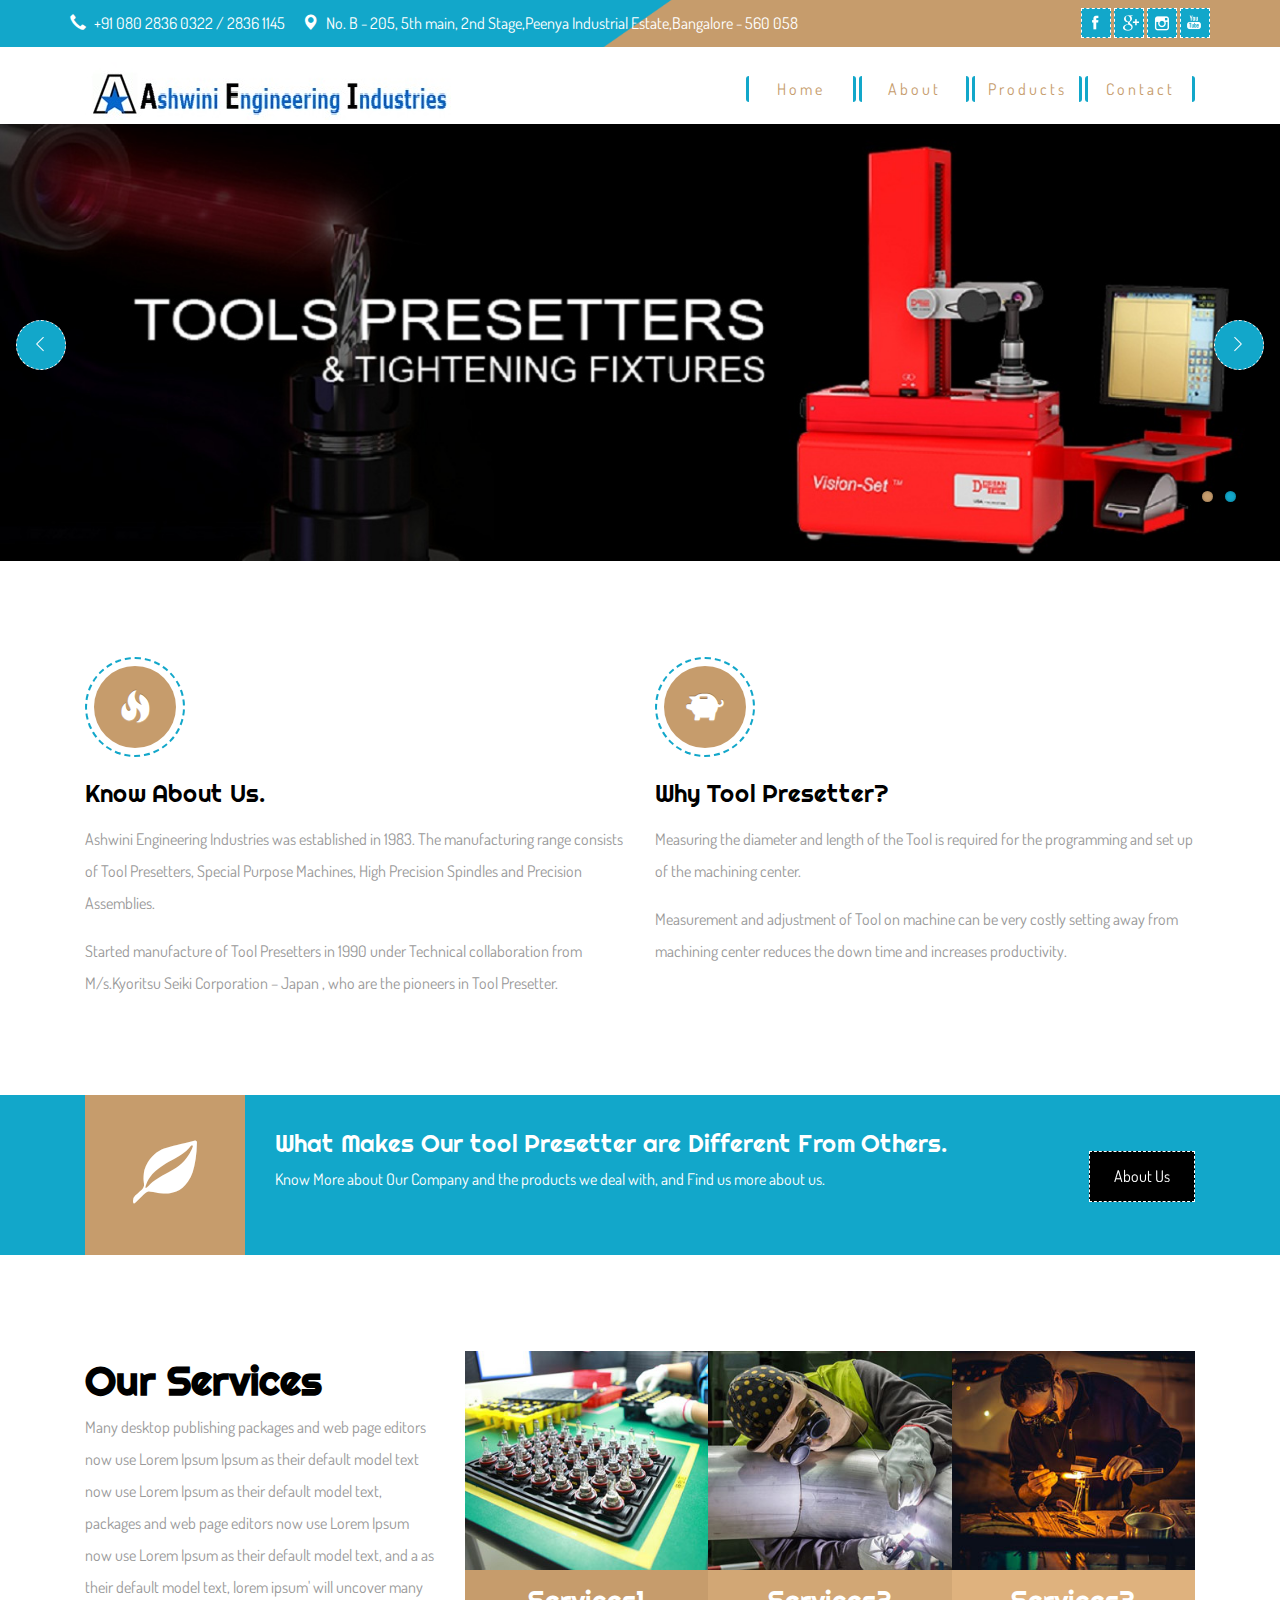
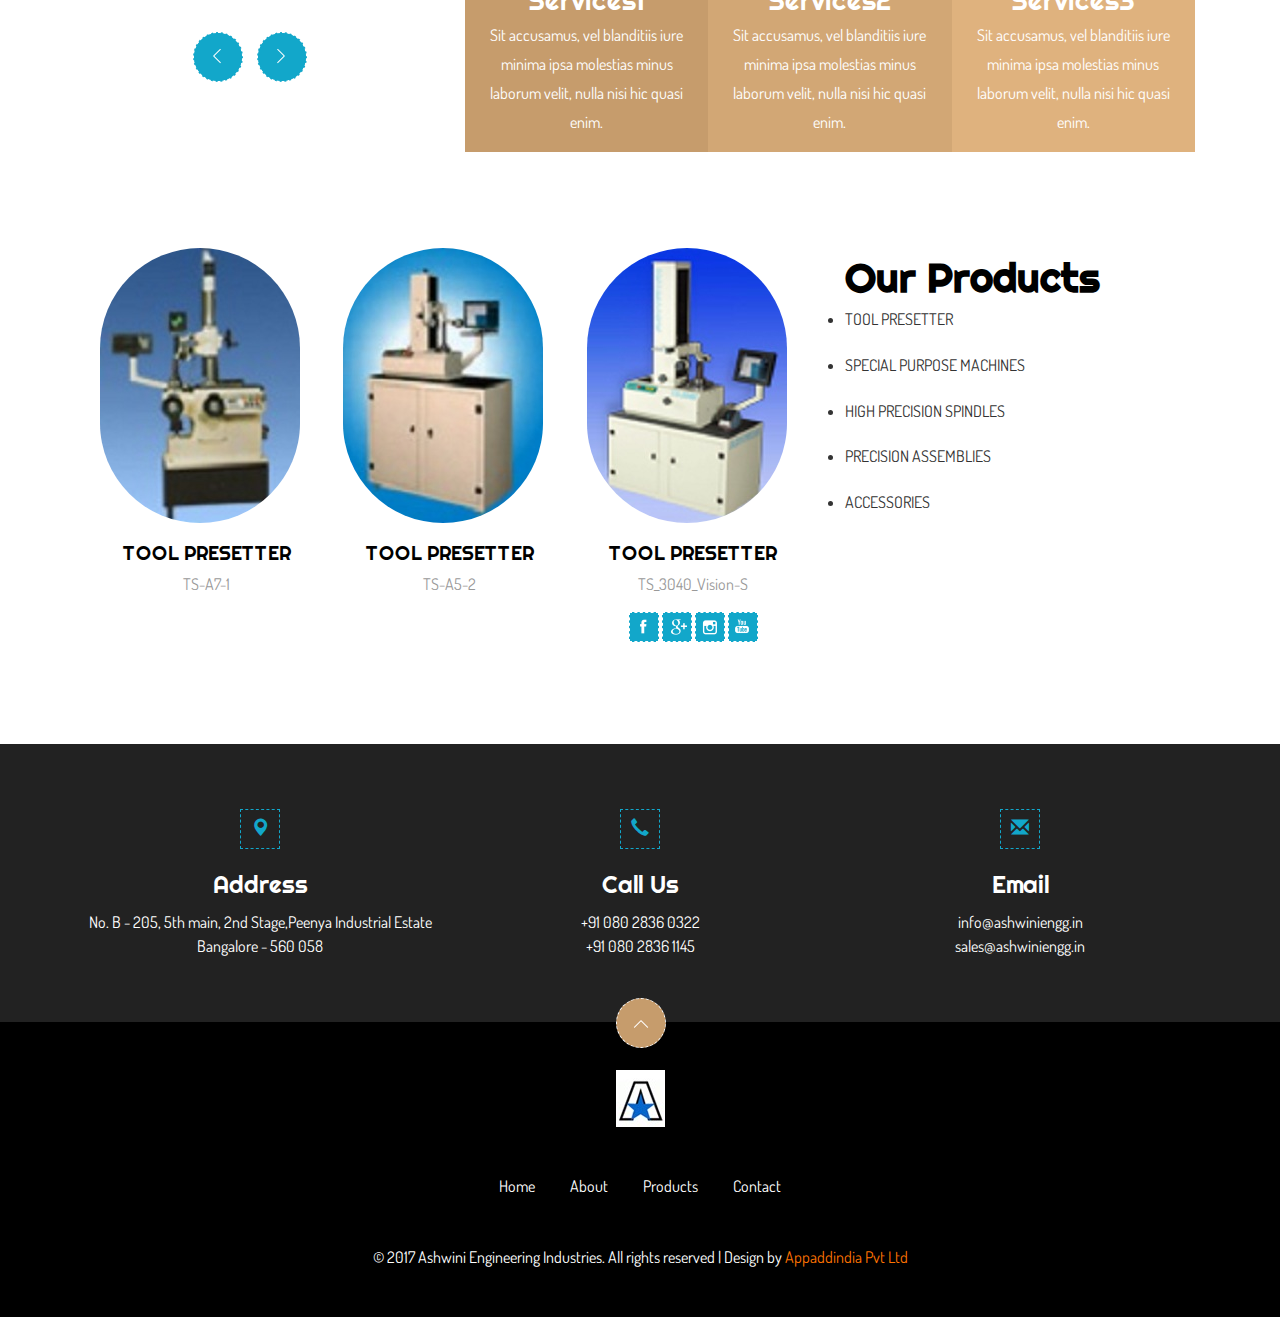
==== index.html @ ca5680e2 "initial commit" ====
<!DOCTYPE html>
<html>
<head>
<title>Ashwini Engineering</title>
<link rel="shortcut icon" href="images/icon.jpg" />
<link href="css/bootstrap.css" rel="stylesheet" type="text/css" media="all" />
<!-- Custom Theme files -->
<script src="js/jquery.min.js"></script>
<!--theme-style-->
<link href="css/style.css" rel="stylesheet" type="text/css" media="all" />	
<!--//theme-style-->
<meta name="viewport" content="width=device-width, initial-scale=1">
<meta http-equiv="Content-Type" content="text/html; charset=utf-8" />
<meta name="keywords" content="Machinery Responsive web template, Bootstrap Web Templates, Flat Web Templates, Android Compatible web template, 
Smartphone Compatible web template, free webdesigns for Nokia, Samsung, LG, SonyEricsson, Motorola web design" />
<script type="application/x-javascript"> addEventListener("load", function() { setTimeout(hideURLbar, 0); }, false); function hideURLbar(){ window.scrollTo(0,1); } </script>
<script type="text/javascript" src="js/move-top.js"></script>
<script type="text/javascript" src="js/easing.js"></script>
<script type="text/javascript">
					jQuery(document).ready(function($) {
						$(".scroll").click(function(event){		
							event.preventDefault();
							$('html,body').animate({scrollTop:$(this.hash).offset().top},1000);
						});
					});
					</script>

<link href='//fonts.googleapis.com/css?family=Dosis:400,200,300,500,600,700' rel='stylesheet' type='text/css'>
<link href='//fonts.googleapis.com/css?family=Righteous' rel='stylesheet' type='text/css'>
	<script type="text/javascript">
							$(window).load(function() {
								$("#flexiselDemo1").flexisel({
									visibleItems: 3,
									animationSpeed: 1000,
									autoPlay: true,
									autoPlaySpeed: 3000,    		
									pauseOnHover: true,
									enableResponsiveBreakpoints: true,
									responsiveBreakpoints: { 
										portrait: { 
											changePoint:480,
											visibleItems: 1
										}, 
										landscape: { 
											changePoint:640,
											visibleItems: 2
										},
										tablet: { 
											changePoint:991,
											visibleItems: 2
										}
									}
								});
								
							});
					</script>
		<script type="text/javascript" src="js/jquery.flexisel.js"></script>

</head>
<body>
<!--header-->
<div class="header" id="top">
<div class="header-top">
	<div class="container">
		<ul class="head-left">
			<li><span class="glyphicon glyphicon-earphone" aria-hidden="true"></span>+91 080 2836 0322 / 2836 1145 </li>
			<li><span class="glyphicon glyphicon-map-marker" aria-hidden="true"></span>No. B - 205, 5th main, 2nd Stage,Peenya Industrial Estate,Bangalore - 560 058</li>
		</ul>
		<div class="head-right">
		<ul class="social-ic">
			<li><a href="#"><i></i></a></li>
			<li><a href="#"><i class="ic"></i></a></li>
			<li><a href="#"><i class="ic1"></i></a></li>
			<li><a href="#"><i class="ic2"></i></a></li>
		</ul>
		</div>
		<div class="clearfix"> </div>
	</div>
</div>

<!---->
	<div class="container">
<nav class="navbar navbar-default">
					<!-- Brand and toggle get grouped for better mobile display -->
					<div class="navbar-header">
					  <button type="button" class="navbar-toggle collapsed" data-toggle="collapse" data-target="#bs-example-navbar-collapse-1">
						<span class="sr-only">Toggle navigation</span>
						<span class="icon-bar"></span>
						<span class="icon-bar"></span>
						<span class="icon-bar"></span>
					  </button>
						 <div class="navbar-brand logo ">
							<h1 class="animated wow pulse" data-wow-delay=".5s">
							<a href="index.html"><img src="images/logo1.jpg" alt=""></a></h1>
						</div>
<div class="clearfix"></div>
					</div>

					<!-- Collect the nav links, forms, and other content for toggling -->
					<div class="collapse navbar-collapse nav-wil links" id="bs-example-navbar-collapse-1">
					<div class="top-nav">
    <a href="index.html" class="demo-4">
      <span>
        <span>Home</span>
        <span>index</span>
        <span></span>
      </span>
    </a>

    <a href="#" class="demo-4">
      <span>
        <span>About</span>
        <span>About</span>
        <span></span>
      </span>
    </a>
	<a href="#" class="demo-4">
      <span>
        <span>Products</span>
        <span>Products</span>
        <span></span>
      </span>
    </a>
    


    <a href="#" class="demo-4">
      <span>
        <span>Contact</span>
        <span>Contact</span>
        <span></span>
      </span>
    </a>

  </div>
					</div><!-- /.navbar-collapse -->
				</nav>
				</div>
</div>
<!---->
     <section class="slider">
           <div class="flexslider">
             <ul class="slides">
				   <li>
				   	<img src="images/banner2.jpg" class="img-responsive" alt="">

				   </li>
				    <li>
				   	<img src="images/banner3.jpg" class="img-responsive" alt="">
					</li>
				  
          </ul>
        </div>
      </section>
<!--FlexSlider-->
	<link rel="stylesheet" href="css/flexslider.css" type="text/css" media="screen" />
	<script defer src="js/jquery.flexslider.js"></script>
	<script type="text/javascript">
    $(function(){
      SyntaxHighlighter.all();
    });
    $(window).load(function(){
      $('.flexslider').flexslider({
        animation: "slide",
        start: function(slider){
          $('body').removeClass('loading');
        }
      });
    });
  </script>



<!--content-->
<div class="services">
	<div class="container">
		<div class="col-md-6 ser-grid ">
			<div class="social">
				<a href="#" class="link facebook" ><span class="glyphicon glyphicon-fire "> </span></a>
			</div>
				<h5>Know About Us. </h5>
				<p class="para">Ashwini Engineering Industries was established in 1983. The manufacturing range consists of Tool Presetters, Special Purpose Machines, High Precision Spindles and Precision Assemblies.</p>
				<p> Started manufacture of Tool Presetters in 1990 under Technical collaboration from M/s.Kyoritsu Seiki Corporation – Japan , who are the pioneers in Tool Presetter. </p>
		</div>
		<div class="col-md-6 ser-grid ">
			<div class="social">
				<a href="#" class="link facebook" ><span class="glyphicon glyphicon-piggy-bank"> </span></a>
			</div>
				<h5>Why Tool Presetter? </h5>
				<p class="para">Measuring the diameter and length of the Tool is required for the programming and set up of the machining center.  </p>
				<p> Measurement and adjustment of Tool on machine can be very costly setting away from machining center reduces the down time and increases productivity.</p>
		</div>
		<div class="clearfix"> </div>
	</div>
</div>
<!---->
<div class="content-grid">
	<div class="container">
		<div class="col-md-2 content-icon1">
			<div class="icon">
				<i class="glyphicon glyphicon-leaf "> </i>
			</div>
		</div>
		<div class="col-md-8 content-text">
			<h4>What Makes Our tool Presetter are Different From Others. </h4>
			<p> Know More about Our Company and the products we deal with, and Find us more about us.</p>
		</div>
		<div class="col-md-2 top-us">
			<a class="hvr-bounce-to-top" href="#">About Us</a>
		</div>
		<div class="clearfix"> </div>
	</div>
 </div>
 <!---->
 <div class="content-pro">
	<div class="container">
		<div class="col-md-4 content-pro-head content-pro-head2">
			<h3>Our Services</h3>
			<p>Many desktop publishing packages and web page editors now use Lorem Ipsum  Ipsum as their default model text now use Lorem Ipsum as their default model text, packages and web page editors now use Lorem Ipsum now use Lorem Ipsum as their default model text, and a as their default model text, lorem ipsum' will uncover many</p>
		
    </div>
  <div class="col-md-8 content-pro-head1">
   	<ul id="flexiselDemo1">			
				<li>
					<div class="laptop">
							<div class="img-box"><img class="img-responsive zoom-img" src="images/pi.jpg" alt=" " /></div>
							<div class="flex-info ">
									<h4>Services1</h4>
									<p>Sit accusamus, vel blanditiis iure minima ipsa molestias minus laborum velit, nulla nisi hic quasi enim.</p>
							</div>
						</div>
					
				</li>
				<li>
					<div class="laptop">
							<div class="img-box"><img class="img-responsive zoom-img" src="images/pi1.jpg" alt=" " /></div>
							<div class="flex-info flex-info1">
									<h4>Services2</h4>
									<p>Sit accusamus, vel blanditiis iure minima ipsa molestias minus laborum velit, nulla nisi hic quasi enim.</p>
							</div>
						</div>
					
				</li>
				<li>
					<div class="laptop">
							<div class="img-box"><img class="img-responsive zoom-img" src="images/pi2.jpg" alt=" " /></div>
							<div class="flex-info flex-info2">
									<h4>Services3</h4>
									<p>Sit accusamus, vel blanditiis iure minima ipsa molestias minus laborum velit, nulla nisi hic quasi enim.</p>
							</div>
						</div>
				</li>
				<li>
					<div class="laptop">
							<div class="img-box"><img class="img-responsive zoom-img" src="images/pi3.jpg" alt=" " /></div>
							<div class="flex-info flex-info3">
									<h4>Services4</h4>
									<p>Sit accusamus, vel blanditiis iure minima ipsa molestias minus laborum velit, nulla nisi hic quasi enim.</p>
							</div>
						</div>
				</li>
			</ul>
		
  </div>
	<div class="clearfix"> </div>
	</div>
</div>
<!---->
<!---->
 <div class="content-pro content-pro1">
	<div class="container">
	<div class="col-md-4 content-pro-head team-t">
			<h3>Our Products</h3>
			<li>TOOL PRESETTER</li><BR>
			<li>SPECIAL PURPOSE MACHINES</li><BR>
			<li>HIGH PRECISION SPINDLES</li><BR>
			<li>PRECISION ASSEMBLIES</li><BR>
			<li>ACCESSORIES</li>
    </div>
  <div class="col-md-8 content-pro-head1 team-t1">
   	<div class="col-md-4 bottom-grid ">
			<div class="btm-right">
				<img src="images/TS-A7-1.jpg" class="img-responsive" alt=" ">
					<div class="captn">						
							<h4>TOOL PRESETTER</h4>
							<p>TS-A7-1</p>
						
					</div>
			</div>
		</div>
		<div class="col-md-4 bottom-grid ">
			<div class="btm-right">
				<img src="images/TS-A5-2.jpg" class="img-responsive" alt=" ">
					<div class="captn">
					
							<h4>TOOL PRESETTER</h4>
						<p>TS-A5-2</p>
						
					</div>
			</div>
		</div>
		<div class="col-md-4 bottom-grid ">
			<div class="btm-right">
				<img src="images/TS_3040_Vision-S.jpg" class="img-responsive" alt=" ">
					<div class="captn">
						
							<h4>TOOL PRESETTER</h4>
						<p>TS_3040_Vision-S</p>
						<ul class="social-ic">
			<li><a href="#"><i></i></a></li>
			<li><a href="#"><i class="ic"></i></a></li>
			<li><a href="#"><i class="ic1"></i></a></li>
			<li><a href="#"><i class="ic2"></i></a></li>
		</ul>
					</div>
			</div>
		</div>

  </div>
  
	<div class="clearfix"> </div>
	</div>
</div>
<!--//-->
<!--footer-->
<div class="footer">
	<div class="footer-grids">
		<div class="container">
				<div class="col-md-4 footer-grid ">
					<div class="footer-grid1">
						<div class="con-ic">
							<i class="glyphicon glyphicon-map-marker" aria-hidden="true"></i>
						</div>
						
							<h4>Address</h4>
							<p>No. B - 205, 5th main, 2nd Stage,Peenya Industrial Estate <span>Bangalore - 560 058</span></p>
						
					</div>
				</div>
				<div class="col-md-4 footer-grid ">
					<div class="footer-grid1">
						<div class="con-ic">
							<i class="glyphicon glyphicon-earphone" aria-hidden="true"></i>
					</div>
							<h4>Call Us</h4>
							<p>+91 080 2836 0322 <span>+91 080 2836 1145</span></p>
						
					</div>
				</div>
				<div class="col-md-4 footer-grid ">
					<div class="footer-grid1">
						<div class="con-ic">
							<i class="glyphicon glyphicon-envelope" aria-hidden="true"></i>
						</div>
							<h4>Email</h4>
							<p><a href="mailto:info@example.com">info@ashwiniengg.in</a><span><a href="mailto:info@example.com">sales@ashwiniengg.in</a></span></p>
						
					</div>
				</div>
				<div class="clearfix"> </div>
			</div>
	</div>
	<div class="footer-bottom">
		<div class="container">
			<img src="images/icon.jpg" alt="">
			<div class="top-ar">
				<h2><a href="#top" class="scroll"><img  src="images/ar.png" alt="" /></a></h2>
			</div>
			<ul>
				<li><a href="index.html">Home</a></li>
				<li><a href="#">About</a></li>
				<li><a href="#">Products</a></li>
				<li><a href="#">Contact</a></li>
				</ul>
		<div class="copy">
			<p class="footer-gri" >© 2017 Ashwini Engineering Industries. All rights reserved | Design by  <a href="#" target="_blank">Appaddindia Pvt Ltd</a> </p>
		</div>
		</div>
	</div>
</div>
<!--footer-->
<!-- for bootstrap working -->
	<script src="js/bootstrap.min.js"></script>
<!-- //for bootstrap working -->

</body>
</html>
---- css/style.css ----
html,body{
	background:#fff;
	font-size: 100%;	
	font-family: 'Dosis', sans-serif;
}
body a{
	transition: 0.5s all;
	-webkit-transition: 0.5s all;
	-o-transition: 0.5s all;
	-moz-transition: 0.5s all;
	-ms-transition: 0.5s all;
}
 ul{
	padding: 0;
	margin: 0;
}
h1,h2,h3,h4,h5,h6,label,p{
	margin:0;	
}
h1,h2,h3,h4,h5,h6{
	font-family: 'Righteous', cursive;
}
/*----*/
.header-top {
    background: url(../images/1.png) no-repeat center;
    width: 100%;
    background-size: cover;
    min-height: 47px;
    display: block;;
}
 ul.head-left li {
    display: inline-block;
    text-align: center;
	color:#fff;
	font-size:1em;
    padding: 12px 0;
}
ul.head-left li span {
    margin-right: 0.5em;
    color:#FFFFFF;
}
ul.head-left li:nth-child(2) {
    margin-left: 0.9em;
}
.head-right{
	float:right;
	margin-top: 0.5em;
}
.social-ic li {
    display: inline-block;
}
.social-ic li a {
    width: 30px;
    height: 30px;
    display: block;
    background:  #12A7CA;
    transition: 0.5s all;
    -webkit-transition: 0.5s all;
    -o-transition: 0.5s all;
    -moz-transition: 0.5s all;
    -ms-transition: 0.5s all;
    border: 1px dashed #fff;
}
.social-ic li a:hover {
  transform: rotateX(180deg) rotateY(180deg) rotateZ(180deg);
  background: #C69C6C;
}
.social-ic li a i {
    width: 30px;
    height: 30px;
    display: block;
    background: url(../images/img-sprite.png)no-repeat -3px -1px ;   
}
.social-ic li a i.ic {
    background-position: -79px 0px ;   
}
.social-ic li a i.ic1 {
    background-position: -150px 0px ;   
}
.social-ic li a i.ic2 {
    background-position: -234px -1px ;   
}

/*----*/
.social .link {
  display: inline-block;
  vertical-align: middle;
  position: relative;
  width: 100px;
  height: 100px;
  border-radius: 50%;
  border: 2px dashed #12A7CA;
  background-clip: content-box;
  padding:7px;
  transition: .5s;
  color: #D7D0BE;
  text-shadow:
    0 -1px 0 rgba(0, 0, 0, 0.2),
    0 1px 0 rgba(255, 255, 255, 0.2);
}

.social .link span {
  display: block;
  position: absolute;
  text-align: center;
  top: 50%;
  left: 50%;
  transform: translate(-50%, -50%);
    font-size: 2em;
}

.social .link:hover {
  padding: 12px;
  color: white;
  margin-left: -5px;
  transform: translateX(10px) rotate(360deg);
}

.social .link.google-plus {
  background-color: tomato;
  color: white;
}

.social .link.twitter {
  background-color: #00ACEE;
  color: white;
}

.social .link.facebook {
  background-color: #C69C6C;
  color: white;
}
/*----*/
.head-left{
	float:left;
}
/*-- //header --*/
.top-nav a {
  position: relative;
  display: inline-block;
  margin:0px;
  color: #F29556;
  text-decoration: none;
  font-weight: 400;
  font-size: 1em;
}

.top-nav a:hover,
.top-nav a:focus {
  outline: none;
}

/* DEMO 4
-------------------------------------------------*/

.demo-4 {
  width: 110px;   
  background-color: transparent;    
  cursor: pointer;  
  border-color: #12A7CA; 
}

.demo-4:hover {
  border-color: #C69C6C;  
}


.demo-4 span:nth-child(1) {
  color: #C69C6C; 
}


.demo-4 span:nth-child(2) {
  color: #12A7CA; 
}


.demo-4 span {
  font-size: 1em;
  letter-spacing: 3px;
}


.demo-4 {
  position: relative;
  box-sizing: border-box;
  padding: 0;
  border-style: none;
  height:58px;
  display: inline-block;
}


.demo-4 span {
  position: absolute;
  box-sizing: border-box;
  display: block;
}


.demo-4>span>span:nth-child(3), .demo-4:before, .demo-4:after, .demo-4>:first-child, .demo-4>:first-child:before, .demo-4>:first-child:after {
  border-color: inherit;
  display: block;
  -moz-transition: border-color 0.3s ease;
  -webkit-transition: border-color 0.3s ease;
  transition: border-color 0.3s ease;
}


.demo-4:before, .demo-4:after, .demo-4>:first-child:before, .demo-4>:first-child:after {
  -webkit-animation-duration: 0.3s;
  animation-duration: 0.3s;
  position: absolute;
  box-sizing: border-box;
  content: ' ';
}

.demo-4>span>span:nth-child(3), .demo-4:before, .demo-4:after, .demo-4>:first-child:before, .demo-4>:first-child:after {
  border-width: 3px;
}
.demo-4>span>span:nth-child(3) {
  border-radius: 3px;
}
.demo-4:before {
  border-radius: 3px 0 0 3px;
}
.demo-4:after {
  border-radius: 0 3px 3px 0;
}
.demo-4>:first-child:before {
  border-radius: 3px 3px 0 0;
}
.demo-4>:first-child:after {
  border-radius: 0 0 3px 3px;
}

.demo-4>:first-child {
  top: 0;
  left: 0;
  width: inherit;
  height: inherit;
}
.demo-4>span span {
  width: inherit;
  text-align: center;
  -moz-transition: opacity 0.6s ease, top 0.5s ease;
  -webkit-transition: opacity 0.6s ease, top 0.5s ease;
  transition: opacity 0.6s ease, top 0.5s ease;
}
.demo-4>span>span:nth-child(1) {
  opacity: 1;
  top: 18px;
}
.demo-4>span>span:nth-child(2) {
  top: 37px;
  opacity: 0;
}
.demo-4:hover>span>span:nth-child(1) {
  opacity: 0;
  top: 2px;
}
.demo-4:hover>span>span:nth-child(2){
  opacity: 1;
  top: 18px;
}

.demo-4>span>span:nth-child(3) {
  top: 28%;
  height: 44%;
  width: inherit;
  border-style: none solid none solid;
}


.demo-4:before, .demo-4:after {
  top: 0;
  width: 0;
  height: inherit;
  border-style: solid none solid none;
}
.demo-4>:first-child:before, .demo-4>:first-child:after {
  left: 0;
  height: 0;
  width: inherit;
  border-style: none solid none solid;
}

.demo-4:before {
  -webkit-animation-name: left-center;
  animation-name: left-center;
}

.demo-4:after {
  -webkit-animation-name: right-center;
  animation-name: right-center;
}

.demo-4>:first-child:before {
  -webkit-animation-name: center-top;
  animation-name: center-top;
}

.demo-4>:first-child:after {
  -webkit-animation-name: center-bottom;
  animation-name: center-bottom;
}

.demo-4:hover:before {
  -webkit-animation-name: center-left;
  animation-name: center-left;
}

.demo-4:hover:after {
  -webkit-animation-name: center-right;
  animation-name: center-right;
}

.demo-4:hover>:first-child:before {
  -webkit-animation-name: top-center;
  animation-name: top-center;
}

.demo-4:hover>:first-child:after {
  -webkit-animation-name: bottom-center;
  animation-name: bottom-center;
}



@-webkit-keyframes center-left {
    0%   {left: 40%; width: 8%; opacity: 0.2;}
    25%  {left: 25%; width: 15%;}
    50%  {left: 0%; width: 30%;}
    80%  {left: 0%; width: 0%;}
    100% {left: 0%; width: 0%; opacity: 1;}
}

@-webkit-keyframes left-center {
    0%   {left: 0%; width: 0%; opacity: 1;}
    20%  {left: 0%; width: 0%;}
    50%  {left: 0%; width: 30%;}
    55%  {left: 40%; width: 11%;}
    100% {left: 43%; width: 8%; opacity: 0.2;}
}

@-webkit-keyframes center-right {
    0%   {left: 52%; width: 8%; opacity: 0.2;}
    25%  {left: 60%; width: 15%;}
    50%  {left: 70%; width: 30%;}
    80%  {left: 100%; width: 0%;}
    100% {left: 100%; width: 0%; opacity: 1;}
}

@-webkit-keyframes right-center {
    0%   {left: 100%; width: 0%; opacity: 1;}
    20%  {left: 100%; width: 0%;}
    50%  {left: 70%; width: 30%;}
    55%  {left: 49%; width: 11%;}
    100% {left: 49%; width: 8%; opacity: 0.2;}
}

@-webkit-keyframes top-center {
    0%   {top: 0%; height: 0%; opacity: 0.2;}
    50%  {top: 0%; height: 0%;}
    60%  {top: 0%; height: 20%;}
    80%  {top: 0%; height: 50%;}
    90%  {top: 25%; height: 25%;}
    100% {top: 50%; height: 0%; opacity: 1;}
}
@-webkit-keyframes center-top {
    0%   {top: 50%; height: 0%; opacity: 1;}
    10%  {top: 25%; height: 25%;}
    20%  {top: 0%; height: 50%;}
    40%  {top: 0%; height: 20%;}
    50%  {top: 0%; height: 0%;}
    100% {top: 0%; height: 0%; opacity: 0.2;}
}

@-webkit-keyframes bottom-center {
    0%   {top: 100%; height: 0%; opacity: 0.2;}
    50%  {top: 100%; height: 0%;}
    60%  {top: 80%; height: 20%;}
    80%  {top: 50%; height: 50%;}
    90%  {top: 50%; height: 25%;}
    100% {top: 50%; height: 0%; opacity: 1;}
}
@-webkit-keyframes center-bottom {
    0%   {top: 50%; height: 0%; opacity: 1;}
    10%  {top: 50%; height: 25%;}
    20%  {top: 50%; height: 50%;}
    40%  {top: 80%; height: 20%;}
    50%  {top: 100%; height: 0%;}
    100% {top: 100%; height: 0%; opacity: 0.2;}
}



@keyframes center-left {
    0%   {left: 40%; width: 8%; opacity: 0.2;}
    25%  {left: 25%; width: 15%;}
    50%  {left: 0%; width: 30%;}
    80%  {left: 0%; width: 0%;}
    100% {left: 0%; width: 0%; opacity: 1;}
}

@keyframes left-center {
    0%   {left: 0%; width: 0%; opacity: 1;}
    20%  {left: 0%; width: 0%;}
    50%  {left: 0%; width: 30%;}
    55%  {left: 40%; width: 11%;}
    100% {left: 43%; width: 8%; opacity: 0.2;}
}

@keyframes center-right {
    0%   {left: 52%; width: 8%; opacity: 0.2;}
    25%  {left: 60%; width: 15%;}
    50%  {left: 70%; width: 30%;}
    80%  {left: 100%; width: 0%;}
    100% {left: 100%; width: 0%; opacity: 1;}
}

@keyframes right-center {
    0%   {left: 100%; width: 0%; opacity: 1;}
    20%  {left: 100%; width: 0%;}
    50%  {left: 70%; width: 30%;}
    55%  {left: 49%; width: 11%;}
    100% {left: 49%; width: 8%; opacity: 0.2;}
}

@keyframes top-center {
    0%   {top: 0%; height: 0%; opacity: 0.2;}
    50%  {top: 0%; height: 0%;}
    60%  {top: 0%; height: 20%;}
    80%  {top: 0%; height: 50%;}
    90%  {top: 25%; height: 25%;}
    100% {top: 50%; height: 0%; opacity: 1;}
}
@keyframes center-top {
    0%   {top: 50%; height: 0%; opacity: 1;}
    10%  {top: 25%; height: 25%;}
    20%  {top: 0%; height: 50%;}
    40%  {top: 0%; height: 20%;}
    50%  {top: 0%; height: 0%;}
    100% {top: 0%; height: 0%; opacity: 0.2;}
}

@keyframes bottom-center {
    0%   {top: 100%; height: 0%; opacity: 0.2;}
    50%  {top: 100%; height: 0%;}
    60%  {top: 80%; height: 20%;}
    80%  {top: 50%; height: 50%;}
    90%  {top: 50%; height: 25%;}
    100% {top: 50%; height: 0%; opacity: 1;}
}
@keyframes center-bottom {
    0%   {top: 50%; height: 0%; opacity: 1;}
    10%  {top: 50%; height: 25%;}
    20%  {top: 50%; height: 50%;}
    40%  {top: 80%; height: 20%;}
    50%  {top: 100%; height: 0%;}
    100% {top: 100%; height: 0%; opacity: 0.2;}
}
/*----*/
.head {
	padding: 1em 0em;	
}
/*----*/
.logo{
	float:left;
}
.logo h1{
	font-size:2.2em;
}
.logo h1 a{
	text-decoration:none;
	color:#000;
}
/*--header-menu--*/
.top-nav{
	float:right;
	margin-top: 0.8em;
}
nav.navbar.navbar-default {
    background: none;
    border: none;
	margin: 0;
}
.head-t {
    border-bottom: 1px dashed #C69C6C;
}
/*--//header--*/
.services {
    padding: 6em 0;
}
.ser-grid i{
	font-size:3em;
}
.ser-grid h5{
	color:#000;
	font-size:1.5em;
	margin-top:1em;
}
.ser-grid p{
	color:#999;
	font-size:1em;
	line-height:2em;
}
.ser-grid p.para{
	margin:1em 0;
}
/*--content-grid--*/
.content-text {
    margin-top: 2.2em;
}
.content-grid {
    background: #12A7CA;
}
.content-text h4{
	color:#fff;
	font-size:1.5em;
}
.content-text p{
	color:#fff;
	font-size:1em;
	line-height:2em;
	padding-top: 0.4em;
}
.top-us {
    text-align: right;
    margin-top: 3.5em;
}

/* Bounce To Top */
.hvr-bounce-to-top {
  display: inline-block;
  vertical-align: middle;
  -webkit-transform: translateZ(0);
  transform: translateZ(0);
  box-shadow: 0 0 1px rgba(0, 0, 0, 0);
  -webkit-backface-visibility: hidden;
  backface-visibility: hidden;
  -moz-osx-font-smoothing: grayscale;
  position: relative;
  -webkit-transition-property: color;
  transition-property: color;
  -webkit-transition-duration: 0.5s;
  transition-duration: 0.5s;
  font-size: 1em;
    color: #fff;
    padding: 0.8em 1.5em;
	border: 1px dashed #fff;
	background: #000;
}
.hvr-bounce-to-top:before {
  content: "";
  position: absolute;
  z-index: -1;
  top: 0;
  left: 0;
  right: 0;
  bottom: 0;
  background: #C69C6C;
  -webkit-transform: scaleY(0);
  transform: scaleY(0);
  -webkit-transform-origin: 50% 100%;
  transform-origin: 50% 100%;
  -webkit-transition-property: transform;
  transition-property: transform;
  -webkit-transition-duration: 0.5s;
  transition-duration: 0.5s;
  -webkit-transition-timing-function: ease-out;
  transition-timing-function: ease-out;
  text-decoration:none;
}
.hvr-bounce-to-top:hover, .hvr-bounce-to-top:focus, .hvr-bounce-to-top:active {
  color: white;
  text-decoration:none;
}
.hvr-bounce-to-top:hover:before, .hvr-bounce-to-top:focus:before, .hvr-bounce-to-top:active:before {
  -webkit-transform: scaleY(1);
  transform: scaleY(1);
  -webkit-transition-timing-function: cubic-bezier(0.52, 1.64, 0.37, 0.66);
  transition-timing-function: cubic-bezier(0.52, 1.64, 0.37, 0.66);
}

 .content-icon1 .icon {
        width: 160px;
    height: 160px;
    background:#C69C6C;
    margin: 0px auto;
    text-align: center;
    position: relative;
}

.content-icon1 .icon:before {
  content: '';
  width: 100%;
  height: 100%;
  background:#000;
  position: absolute;
  top: 0;
  left: 0;
  z-index: 10;
  -webkit-transform: scale(0);
  -moz-transform: scale(0);
  -ms-transform: scale(0);
  -o-transform: scale(0);
  transform: scale(0);
  transition: all 0.3s ease 0s;
}
.content-icon1:hover .icon img {
  -webkit-transform: scale(0.9);
  -moz-transform: scale(0.9);
  -ms-transform: scale(0.9);
  -o-transform: scale(0.9);
  transform: scale(0.9);
}
.content-icon1:hover .icon:before {
  -webkit-transform: scale(1);
  -moz-transform: scale(1);
  -ms-transform: scale(1);
  -o-transform: scale(1);
  transform: scale(1);
}
.glyphicon-leaf{
  z-index: 9999;
  top: 46px;
  left: 0px;
  font-size:4em;
  color: #fff;
}
/*--//content-grid--*/
/*--produts--*/
.content-pro-head p{
	font-size:1em;
	color:#999;
	line-height:2em;
}
.content-pro-head h3 {
    font-size: 2.5em;
    color: #000;
    line-height: 1.5em;
    font-weight: 600;
}
.content-pro {
    padding: 6em 0 ;
}
/*--flexisel--*/
#flexiselDemo1 {
	display: none;
}
.nbs-flexisel-container {
	position: relative;
	max-width: 100%;
}
.nbs-flexisel-ul {
	position: relative;
	width: 9999px;
	margin: 0px;
	padding: 0px;
	list-style-type: none;
	text-align: center;
}
.nbs-flexisel-inner {
	overflow: hidden;
	margin: 0px auto;
}
.nbs-flexisel-item {
	float: left;
	margin: 0;
	padding: 0px;
	cursor: pointer;
	position: relative;
	line-height: 0px;
}
.nbs-flexisel-item > img {
	cursor: pointer;
	position: relative;
}
/*---- Nav ---*/
.nbs-flexisel-nav-left, .nbs-flexisel-nav-right {
	width:50px;
	height:50px;
	border:1px dashed #fff;
	border-radius:100px;
	position: absolute;
	cursor: pointer;
	z-index: 100;
}
.nbs-flexisel-nav-left {
left: -17em;
    top: 70% !important;
background: url(../images/arrow_left.png) no-repeat 15px 15px #12A7CA;
}
.nbs-flexisel-nav-right {
left: -13em;
    top: 70% !important;
background: url(../images/arrow_right.png) no-repeat 15px 15px #12A7CA;
}
/*--//flexisel--*/

.flex-info{
	background:#C69C6C;
	padding:1em;
}
.flex-info1{
	background:#d2a775;
}
.flex-info2{
	background:#dfb27e;
}
.flex-info3{
	background:#ecbd88;
}
.flex-info h4{
	color:#fff;
	font-size:1.7em;
}
.flex-info p{
	color:#fff;
	line-height:1.8em;
	font-size:1em;
	margin-top:0.3em;
}
/*--//products--*/
/*--team--*/
.team-t{
	float:right;
}
.team-t1{
	float:left;
}
.content-pro1{
	padding:0 0 6em;
}
.bottom-grid{
	text-align:center;
}
.bottom-grid h4{
	font-size:1.2em;
	color:#000;
	margin:1em 0 0.5em;
}
.bottom-grid p{
	font-size:1em;
	color:#999;
	margin-bottom:1em;
}
.bottom-grid img{
	border-radius:100px;
}
/*--team--*/
/*--footer--*/
.footer-grids{
	background:#222;
	padding:4em 0;
}
.footer-grid1 {
    text-align: center;
}
.footer-grid1 i {
    font-size: 1.1em;
    color: #12A7CA;
    border: 1px dashed #12A7CA;
    width: 40px;
    height: 40px;
    line-height: 2em;
}
.footer-grid1 h4 {
    font-size: 1.5em;
    color: #fff;
    margin: 1em 0 0.5em;
}
.footer-grid1 p {
    font-size: 1em;
    color: #fff;
    line-height: 1.5em;
    margin: 0;
}
.footer-grid1 p span {
    display: block;
}
.footer-grid1 p a:hover {
    color:#C69C6C;
}
.footer-grid1 p a {
    color: #fff;
    text-decoration: none;
}
.footer-bottom{
	background:#000;
	padding:3em 0;
	text-align:center;
	position:relative;
}
.footer-bottom ul {
	margin:3em 0;
}
.footer-bottom ul li{
	display:inline-block;
}
.footer-bottom ul li a{
	display:inline-block;
	color:#fff;
	font-size:1em;
	margin:0 1em;	
}

p.footer-gri {
    font-size: 1em;
    color: #fff;
    text-align: center;
}
p.footer-gri a {
    text-decoration: none;
    color:#ff7300;
}
p.footer-gri a:hover {
    color: #fff;
}
.top-ar {
    position: absolute;
    top: -1.5em;
    left: 48em;
}
.top-ar a{
	background: #C69C6C;
    width: 50px;
    height: 50px;
	display:block;
    border-radius: 100px;
    line-height: 1.5em;
    border: 1px dashed #FFF;
}
/*--conact--*/
/*--contact--*/
.your-top {
	border-bottom: 1px dashed #ADADAD;
    padding: 0em 1em;
    margin-bottom: 1em;
}
.your-top i {
    display: inline-block;
    float: left;
    color: #12A7CA;
    line-height: 3em;
    text-align: center;
    font-size: 1em;
}

.your-top input[type="text"],.grid-contact-in textarea {
  background: none;
    width: 89%;
    outline: none;
    border: none;
    padding: 0.8em 0.8em;
    font-size: 1em;
    color: #999;
    float: left;
    border: none;  
}
.grid-contact textarea{
	border:none;
	border-bottom:1px dashed #ADADAD;
	resize:none;
	margin-bottom:0.5em;
	width:100%;
	font-size: 1em;
    padding: 0.8em;
	min-height: 171px;
	outline:none;
}
.grid-contact input[type="submit"] {
  width: 100%;
  font-size: 1em;
  background:  #C69C6C;
  padding: 0.7em 1em;
  text-align: center;
  color: #fff;
  border: 1px dashed #fff;
  outline: none;
  margin: 0 auto;
  -webkit-appearance: none;
  font-weight: 700;
  transition: 0.5s all;
  -webkit-transition: 0.5s all;
  -o-transition: 0.5s all;
  -ms-transition: 0.5s all;
  -moz-transition: 0.5s all;
  cursor:pointer;
}
.grid-contact input[type="submit"]:hover {
	background: #12A7CA;
}
.contact {
  padding: 6em 0;
}
/*----*/
.map iframe{
	width: 100%;
	min-height: 450px;
	border: 0;
}
/*--contact--*/
/*--gallery--*/
.gallery {
  padding: 6em 0;
}
.gallery-top{
	margin-bottom:1em;
	padding: 0 7px;
}
/*--gallery--*/
.grid-ga {
	position: relative;
	clear: both;
	margin: 0 auto;
	list-style: none;
	text-align: center;
}

/* Common style */
.grid-ga figure {
	position: relative;
	float: left;
	overflow: hidden;
	height: auto;
	background: #3085a3;
	text-align: center;
	cursor: pointer;
}

.grid-ga figure img {
	position: relative;
	display: block;
	min-height: 100%;
	max-width: 100%;
	opacity: 0.8;
}

.grid-ga figure figcaption {
	padding: 2em;
	color: #fff;
	-webkit-backface-visibility: hidden;
	backface-visibility: hidden;
}

.grid-ga figure figcaption::before,
.grid-ga figure figcaption::after {
	pointer-events: none;
}

.grid-ga figure figcaption {
	position: absolute;
	top: 0;
	left: 0;
	width: 100%;
	height: 100%;
}

.grid-ga figure h4 {
	font-weight: 300;
	font-size: 1.5em;
}
.grid-ga figure p {
	font-size: 1em;

}
/*---------------*/
/***** Ming *****/
/*---------------*/

figure.effect-img {
	background: #030c17;
}

figure.effect-img img {
	opacity: 0.9;
	-webkit-transition: opacity 0.35s;
	transition: opacity 0.35s;
}

figure.effect-img figcaption::before {
	position: absolute;
	top: 10px;
	right: 10px;
	bottom: 10px;
	left: 10px;
	border: 1px dashed #fff;
	box-shadow: 0 0 0 30px rgba(255,255,255,0.2);
	content: '';
	opacity: 0;
	-webkit-transition: opacity 0.35s, -webkit-transform 0.35s;
	transition: opacity 0.35s, transform 0.35s;
	-webkit-transform: scale3d(1.4,1.4,1);
	transform: scale3d(1.4,1.4,1);
}

figure.effect-img h4 {
	margin: 14% 0 10px 0;
	-webkit-transition: -webkit-transform 0.35s;
	transition: transform 0.35s;
	opacity: 0;
}

figure.effect-img p {
	padding: 1em;
	opacity: 0;
	-webkit-transition: opacity 0.35s, -webkit-transform 0.35s;
	transition: opacity 0.35s, transform 0.35s;
	-webkit-transform: scale(1.5);
	transform: scale(1.5);
}

figure.effect-img:hover h4 {
	-webkit-transform: scale(0.9);
	transform: scale(0.9);
}

figure.effect-img:hover figcaption::before,
figure.effect-img:hover p ,figure.effect-img:hover h4 {
	opacity: 1;
	-webkit-transform: scale3d(1,1,1);
	transform: scale3d(1,1,1);
}

figure.effect-img:hover figcaption {
	background-color: rgba(58,52,42,0);
}

figure.effect-img:hover img {
	opacity: 0.4;
}
figure.effect-img .ga-text h4 {
	margin: 6% 0 10px 0;
}
figure.effect-img .ga-text p {
	padding:0 1em;
}
/*--gallery--*/
/*--about--*/
.about{
	padding:6em 0;
}
.why{
	background: url(../images/wh.jpg) no-repeat fixed;
    width: 100%;
    min-height: 380px;
    display: block;
    background-size: cover;
    padding: 5em 0;
}
.why-text{
	text-align:right;
    margin-bottom: 1.5em;
}
.why-text:nth-child(3),.why-text:nth-child(4){
    margin-bottom: 1.5em;
}
.why-text i {
    font-size: 1.2em;
    color: #fff;
    border: 1px dashed #FFF;
    border-radius: 100px;
    width: 50px;
    height: 50px;
    text-align: center;
    background:  #12A7CA;
    line-height: 2.6em;
}
.why-text i:hover {
    background: #C69C6C;
	transition: 0.5s all;
    -webkit-transition: 0.5s all;
    -o-transition: 0.5s all;
    -moz-transition: 0.5s all;
    -ms-transition: 0.5s all;
}
.why-text h4{
	font-size:1.7em;
	color:#fff;
	margin:0.8em 0 0.3em;
}
.why-text p{
	font-size:1em;
	color:#fff;
	line-height: 2em;
}
.why-head h3{
	color:#fff;
}
.why-head p{
	color:#fff;
}
/*--//about--*/
/*--typo--*/
.typo-head h3{
	font-size: 2.5em;
    color: #000;
    line-height: 1.5em;
    font-weight: 600;
	text-align:center;
}
.page {
    padding: 5em 0;
}
.page-header h3{
	    font-size: 2em;
    color: #12A7CA;
    font-weight: bold;
}
.table > thead > tr > th, .table > tbody > tr > th, .table > tfoot > tr > th, .table > thead > tr > td, .table > tbody > tr > td, .table > tfoot > tr > td {
  padding: 8px;
  line-height: 1.42857143;
  vertical-align: top;
  border-top: none;
}
.grid1 {
  margin: 1.5em 0 0;
}
ul.nav.nav-pills {
  margin: 1.5em 0 0;
}
.grid2{
	margin: 1em 0 0;
}
.form-horizontal .control-label {
  text-align: left;
}
/*--//typo--*/
/*--responsive--*/
@media(max-width:1440px){
.top-ar {
    left: 43.5em;
}
}
@media(max-width:1366px){
.top-ar {
    left: 40.5em;
}
}
@media(max-width:1280px){
.top-ar {
    left: 38.5em;
}
}
@media(max-width:1080px){
.content-icon1 .icon {
    width: 126px;
}
.glyphicon-leaf {
    top: 56px;
}
.top-ar {
    left: 30.5em;
}
.nbs-flexisel-nav-left ,.nbs-flexisel-nav-right{
    top: 87% !important;
}
.content-pro-head h3 {
    font-size: 2.4em;
}
figure.effect-img h4 {
    margin: 12% 0 10px 0;
}
.grid-ga figure figcaption {
    padding: 1em;
}
figure.effect-img .ga-text h4 {
    margin: 7% 0 10px 0;
}
/*--typo--*/
h1.grid2 {
  font-size: 2.3em;
}
}
@media(max-width:991px){
.demo-4 {
    width: 90px;
}
.services {
    padding: 4em 0;
}
.content-pro {
    padding: 4em 0;
}
.btm-right img{
	margin:0 auto;
}
.footer-grids {
    padding: 3em 0 1em;
}
.footer-grid {
    margin-bottom: 2em;
}
.top-ar {
    left: 22em;
}
.zoom-img {
	width:100%;
}
.content-pro1 {
    padding: 0 0 4em;
}
.ser-grid:nth-child(2) {
    margin-top: 2em;
}
.top-us {
    text-align: center;
    margin: 1em 0 3em;
}
.content-icon1 .icon {
    width: 126px;
    height: 126px;
}
.glyphicon-leaf {
    top: 33px;
}
.content-pro-head2 {
    margin-bottom: 6em;
}
.bottom-grid {
    margin-bottom: 2em;
}
.bottom-grid {
    margin-bottom: 2em;
}
.bottom-grid:nth-child(3) {
    margin-bottom: 0em;
}
.nbs-flexisel-nav-left {
    top: -16% !important;
	left: 18em;
}
.nbs-flexisel-nav-right {
    top: -16% !important;
	left: 22em;
}
.about {
    padding: 4em 0;
}
.content-pro-head3{
	margin-bottom:2em;
}
.why-text {
    text-align: center;
    margin-bottom: 2em;
}
.about-im{
	width:50%;
	float:left;
}
.why {
    padding: 4em 0;
}
.gallery {
    padding: 4em 0;
}
.gallery-top {
    float: left;
    width: 50%;
}
figure.effect-img h4 {
    margin: 14% 0 10px 0;
}
figure.effect-img .ga-text h4{
    margin: 24% 0 10px 0;
}
.contact {
    padding: 4em 0;
}
.team-t {
    float: none;
}
.team-t1 {
    float: none;
	margin-top:2em;
}
.content-pro-head h3 ,.typo-head h3{
    font-size: 2.2em;
}
/*--typo--*/
h1.grid2 {
  font-size: 2.3em;
}
.short-top h3 {
    top: 47%;
}
}
@media(max-width:767px){
.top-nav a {
    display: block;
    margin: 0 auto;
}
.top-nav {
    float: none;
    margin: 0.8em 0;
    text-align: center;
}
.navbar-brand {
    height: auto;
    padding: 0;
}
.navbar-default .navbar-toggle:hover, .navbar-default .navbar-toggle:focus{
	background-color: #C69C6C;
}
.navbar-toggle {
    margin-right: 0px;
    background-color: #C69C6C;
    border: none;
    border-radius: 4px;
}
.navbar-default .navbar-toggle .icon-bar {
    background-color: #FFF;
}
.top-ar {
    left: 18.5em;
}
.services {
    padding: 3em 0;
}
.content-pro {
    padding: 3em 0;
}
.content-pro1 {
    padding: 0 0 3em;
}
.nbs-flexisel-nav-left {
	left: 14em;
}
.nbs-flexisel-nav-right {
	left: 18em;
}
.content-pro-head2 {
    margin-bottom: 5em;
}
nav.navbar.navbar-default {
    padding: 0.5em 0;
}
.about {
    padding: 3em 0;
}
.why {
    padding: 3em 0;
}
.gallery {
    padding: 3em 0;
}
figure.effect-img h4 {
    margin: 9% 0 10px 0;
}
figure.effect-img .ga-text h4 {
    margin: 21% 0 10px 0;
}
.contact {
    padding: 3em 0;
}
.map iframe {
    min-height: 350px;
}
.typo-head h3 {
    font-size: 2.2em;
}
/*--typo--*/
button.btn.btn-lg {
  font-size: 1.1em;
}
h1.grid2 {
  font-size: 2em;
}
h2.grid2 {
  font-size: 1.9em;
}
.b-wrapper1.long-img {
    padding-top: 16em;
}
td.add-check a {
    width: 106px;
}
.heart li a {
    margin: 0 0.3em;
}
.page-header h3 {
    font-size: 2.5em;
}
}
@media (max-width: 736px){
.top-ar {
    left: 21em;
}
}
@media(max-width:600px){
.head-left {
    float: none;
    text-align: center;
}
.head-right {
    float: none;
    text-align: center;
}
.header-top {
    min-height: 100px;
}
.ser-grid h5 {
    font-size: 1.3em;
}
.services {
    padding: 2em 0;
}
.content-text h4 {
    font-size: 1.3em;
    line-height: 1.5em;
}
.content-pro-head h3 {
    font-size: 2.2em;
}
.content-pro {
    padding: 2em 0;
}
.content-pro1 {
    padding: 0 0 2em;
}
.footer-grids {
    padding: 2em 0 1em;
}
.top-ar {
    left: 16.5em;
}
.footer-bottom ul {
    margin: 2em 0;
}
.nbs-flexisel-nav-left {
	left: 9em;
}
.nbs-flexisel-nav-right {
	left: 13em;
}
.about {
    padding: 2em 0;
}
.why {
    padding: 2em 0;
}
.gallery {
    padding: 2em 0;
}
.gallery-top {
    width: 100%;
}
figure.effect-img h4 {
    margin: 18% 0 10px 0;
}
figure.effect-img .ga-text h4 {
    margin: 23% 0 10px 0;
}
.contact {
    padding: 2em 0;
}
.map iframe {
    min-height: 250px;
}
.typo-head h3 {
    font-size: 2em;
}
/*--typo--*/
.page-header h3 {
  font-size: 2em; 
}
button.btn.btn-lg {
  font-size: 1em;
  padding: 7px;
}
button.btn.btn-1 {
  font-size: 0.9em;
  padding: 8px;
}
button.btn.btn-sm {
  font-size: 0.8em;
  padding: 9px;
}
h1#h1-bootstrap-heading {
  font-size: 2.2em;
}
h2#h2-bootstrap-heading {
  font-size: 2em;
}
h1.grid2 {
  font-size: 1.45em;
}
h2.grid2 {
  font-size: 1.35em;
}
h3.grid2 {
  font-size: 1.3em;
}
h4.grid2 {
  font-size: 1.2em;
}
.media-1 {
    padding-left: 0em;
}
}
@media(max-width:568px){
.top-ar {
    left: 16em;
}
}
@media(max-width:414px){
ul.head-left li {
    padding: 10px 0 0;
}
.header-top {
    min-height: 83px;
}
.logo h1 {
    font-size: 2em;
}
.navbar-header {
    padding: 0.4em 0;
}
.navbar-toggle {
    margin-top: 4px;
    margin-bottom: 0px;
}
.social .link {
    width: 80px;
    height: 80px;
}
.social .link span {
    font-size: 1.5em;
}
.col-md-2,.col-md-3,.col-md-4,.col-md-5,.col-md-6,.col-md-7,.col-md-8,.col-md-9,.col-md-10{
	padding:0;
}
.ser-grid h5 {
    font-size: 1.2em;
}
.ser-grid p,.content-text p ,.content-pro-head p,.flex-info p,.footer-grid1 p{
    font-size: 0.95em;
}
.ser-grid:nth-child(2) {
    margin-top: 1em;
}
.services {
    padding: 1.5em 0;
}
.content-icon1 .icon {
    width: 100px;
    height: 100px;
}
.glyphicon-leaf {
    top: 24px;
	font-size: 3em;
}
.content-text {
    margin-top: 1.5em;
}
.content-text h4 {
    font-size: 1.2em;
}
.hvr-bounce-to-top {
    padding: 0.5em 1.5em;
}
.top-us {
    margin: 1em 0 2em;
}
.content-pro-head h3 {
    font-size: 1.8em;
}
.flex-info h4 {
    color: #fff;
    font-size: 1.5em;
}
.bottom-grid {
    margin-bottom: 1em;
}
.footer-grid1 h4 {
    font-size: 1.2em;
}
.footer-bottom ul li a {
    font-size: 0.95em;
    margin: 0 0.2em;
}
.footer-bottom {
    padding: 3em 0 2em;
}
p.footer-gri {
    font-size: 0.9em;
}
.top-ar {
    left: 11em;
}
.about {
    padding: 1.5em 0;
}
.about-im {
    width: 100%;
    margin-bottom: 1em;
}
.why-text h4 {
    font-size: 1.5em;
}
.why-text p {
    font-size: 0.95em;
}
.gallery {
    padding: 1.5em 0;
}
figure.effect-img h4 {
    margin: 11% 0 0px 0;
}
figure.effect-img .ga-text h4 {
    margin: 21% 0 10px 0;
}
.contact {
    padding: 1.5em 0;
}
/*--typo--*/
h1#h1-bootstrap-heading {
  font-size: 1.6em;
}
h2#h2-bootstrap-heading {
  font-size: 1.5em;
}
h3#h3-bootstrap-heading {
  font-size: 1.4em;
}
button.btn.btn-lg {
  font-size: 0.9em;
  margin: 0 0 0.5em 0px;
  padding: 9px;
}
.grid1 {
  margin: 0.7em 0 0;
}
button.btn.btn-1 {
  font-size: 0.8em;
  margin: 0 0 0.5em;
}
button.btn.btn-sm {
  font-size: 0.7em;
  padding: 5px;
  margin: 0 0 0.5em;
}
button.btn.btn-xs {
  font-size: 0.7em;
}
ul.nav.nav-pills a{
	padding: 0.5em;
  font-size: 0.9em;
}
span.label {
  margin: 0 0 0.5em;
  display: inline-block;
}
.page {
  padding: 3em 0 1em;
}
.page-header {
  margin: 16px 0 9px;
}
.grid2 {
  margin: 0.4em 0 0;
}
.bs-example {
  padding: 1em 0 0;
}
.page-header h3 {
    font-size: 1.6em;
}
td.add-check a {
    width: 86px;
}
.typo-head h3 {
    font-size: 1.8em;
}
}
@media(max-width:384px){
.top-ar {
    left: 10em;
}
.nbs-flexisel-nav-left {
    left: 7em;
}
.nbs-flexisel-nav-right {
    left: 11em;
}
}
@media(max-width:375px){
.top-ar {
    left: 9.5em;
}
.nbs-flexisel-nav-left {
    left: 6em;
}
.nbs-flexisel-nav-right {
    left: 10em;
}
}
@media (max-width:320px){
.top-ar {
    left: 8em;
}
.nbs-flexisel-nav-left {
    left: 5em;
}
.nbs-flexisel-nav-right {
    left: 9em;
}
.header-top {
    min-height: 114px;
}
}
/*--//responsive--*/
---- css/flexslider.css ----
/* Browser Resets */
.flex-container a:active,
.flexslider a:active,
.flex-container a:focus,
.flexslider a:focus  {outline: none;}
.slides,
.flex-control-nav,
.flex-direction-nav {margin: 0; padding: 0; list-style: none;} 

/* FlexSlider Necessary Styles
*********************************/ 
.flexslider {margin: 0; padding: 0;}
.flexslider .slides > li {display: none; -webkit-backface-visibility: hidden;} /* Hide the slides before the JS is loaded. Avoids image jumping */
.flexslider .slides img {width: 100%; display: block;}
.flex-pauseplay span {text-transform: capitalize;}

/* Clearfix for the .slides element */
.slides:after {content: "."; display: block; clear: both; visibility: hidden; line-height: 0; height: 0;} 
html[xmlns] .slides {display: block;} 
* html .slides {height: 1%;}

/* No JavaScript Fallback */
/* If you are not using another script, such as Modernizr, make sure you
 * include js that eliminates this class on page load */
.no-js .slides > li:first-child {display: block;}


/* FlexSlider Default Theme
*********************************/
.flexslider {
  padding:  0px;
  border: 0px;
  position: relative;
  zoom: 1;
}
.flex-viewport {max-height: 2000px; -webkit-transition: all 1s ease; -moz-transition: all 1s ease; transition: all 1s ease;}
.loading .flex-viewport {max-height: 300px;}
.flexslider .slides {zoom: 1;}

.carousel li {margin-right: 5px}


/* Direction Nav */
.flex-direction-nav {*height: 0;}
.flex-direction-nav a { 
display: block;  
position: absolute; top: 45%; z-index: 10; cursor: pointer; text-indent: -9999px;
    background: url(../images/arrow_left.png) no-repeat 15px 15px #12A7CA;
width: 50px;
    height: 50px;
    border: 1px dashed #fff;
    border-radius: 100px;
    position: absolute;
    cursor: pointer;
    z-index: 100;
 -webkit-transition: all .3s ease;}
.flex-direction-nav .flex-next {    left: 16px;}
.flex-direction-nav .flex-prev { background: url(../images/arrow_right.png) no-repeat 15px 15px #12A7CA;left: auto; right:16px;}

.flex-direction-nav .flex-disabled {opacity: .3!important; filter:alpha(opacity=30); cursor: default;}

/* Control Nav */
.flex-control-nav {
	position: absolute;
	right: 3%;
	margin-left: 0px;
	top: 84%;
}
.flex-control-nav li {margin: 0 6px; display: inline-block; zoom: 1; *display: inline;}
.flex-control-paging li a {width: 11px; height: 11px; display: block; background: #12A7CA;  cursor: pointer; text-indent: -9999px; -webkit-border-radius: 20px; -moz-border-radius: 20px; -o-border-radius: 20px; border-radius: 20px; box-shadow: inset 0 0 3px rgba(0,0,0,0.3);}
.flex-control-paging li a:hover {   }
.flex-control-paging li a.flex-active { background: #C69C6C;  cursor: default; }

.flex-control-thumbs {margin: 5px 0 0; position: static; overflow: hidden;}
.flex-control-thumbs li {width: 25%; float: left; margin: 0;}
.flex-control-thumbs img {width: 100%; display: block; opacity: .7; cursor: pointer;}
.flex-control-thumbs img:hover {opacity: 1;}
.flex-control-thumbs .flex-active {opacity: 1; cursor: default;}

@media screen and (max-width: 860px) {

}
@media screen and (max-width: 640px) {
  .flex-direction-nav a {
    top: 40%;
}
}
@media screen and (max-width: 480px) {
section.slider {
	padding-top: 0%;
}
.flexslider {
	padding: 0px 0px;
	}
}
@media screen and (max-width: 414px) {
.flex-direction-nav a {
    top: 38%;
    background: url(../images/arrow_left.png) no-repeat 8px 8px #12A7CA;
    width: 35px;
    height: 35px;
}
.flex-direction-nav .flex-prev {
    background: url(../images/arrow_right.png) no-repeat 8px 8px #12A7CA;
}

}
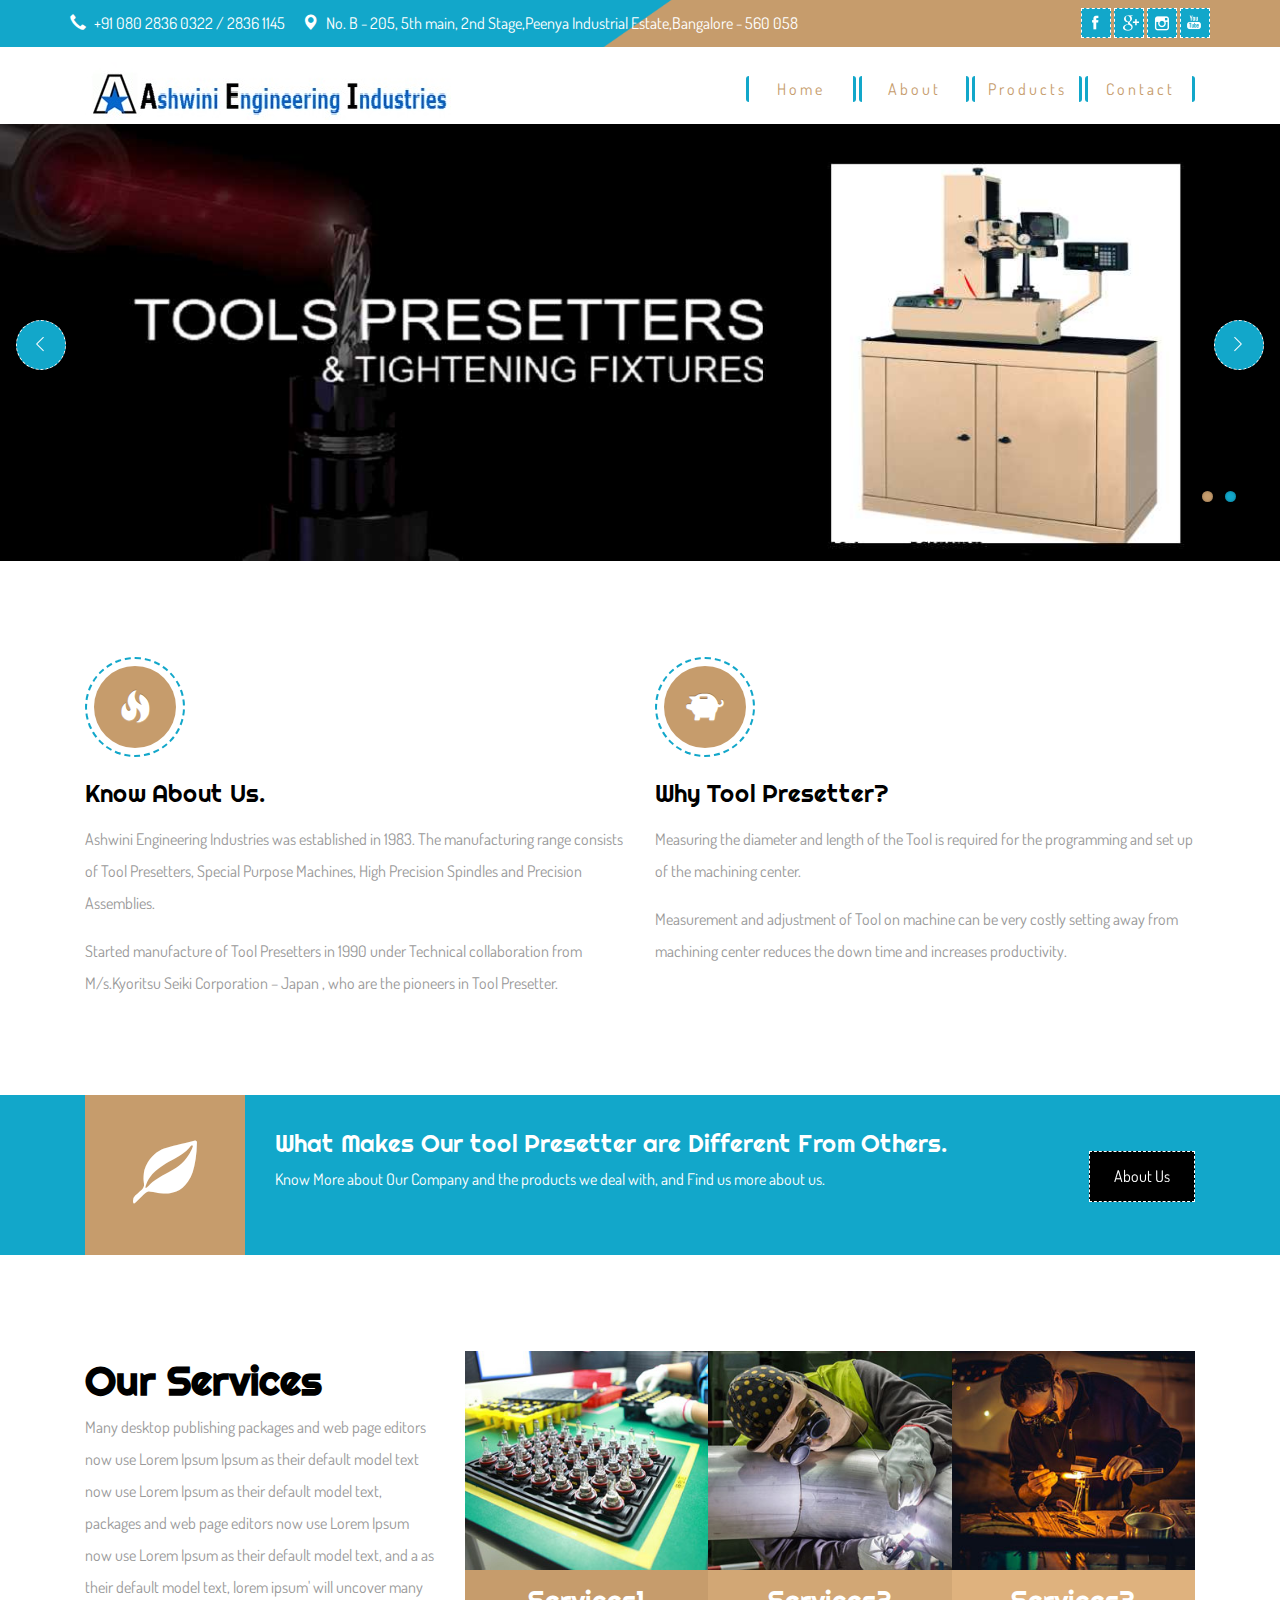
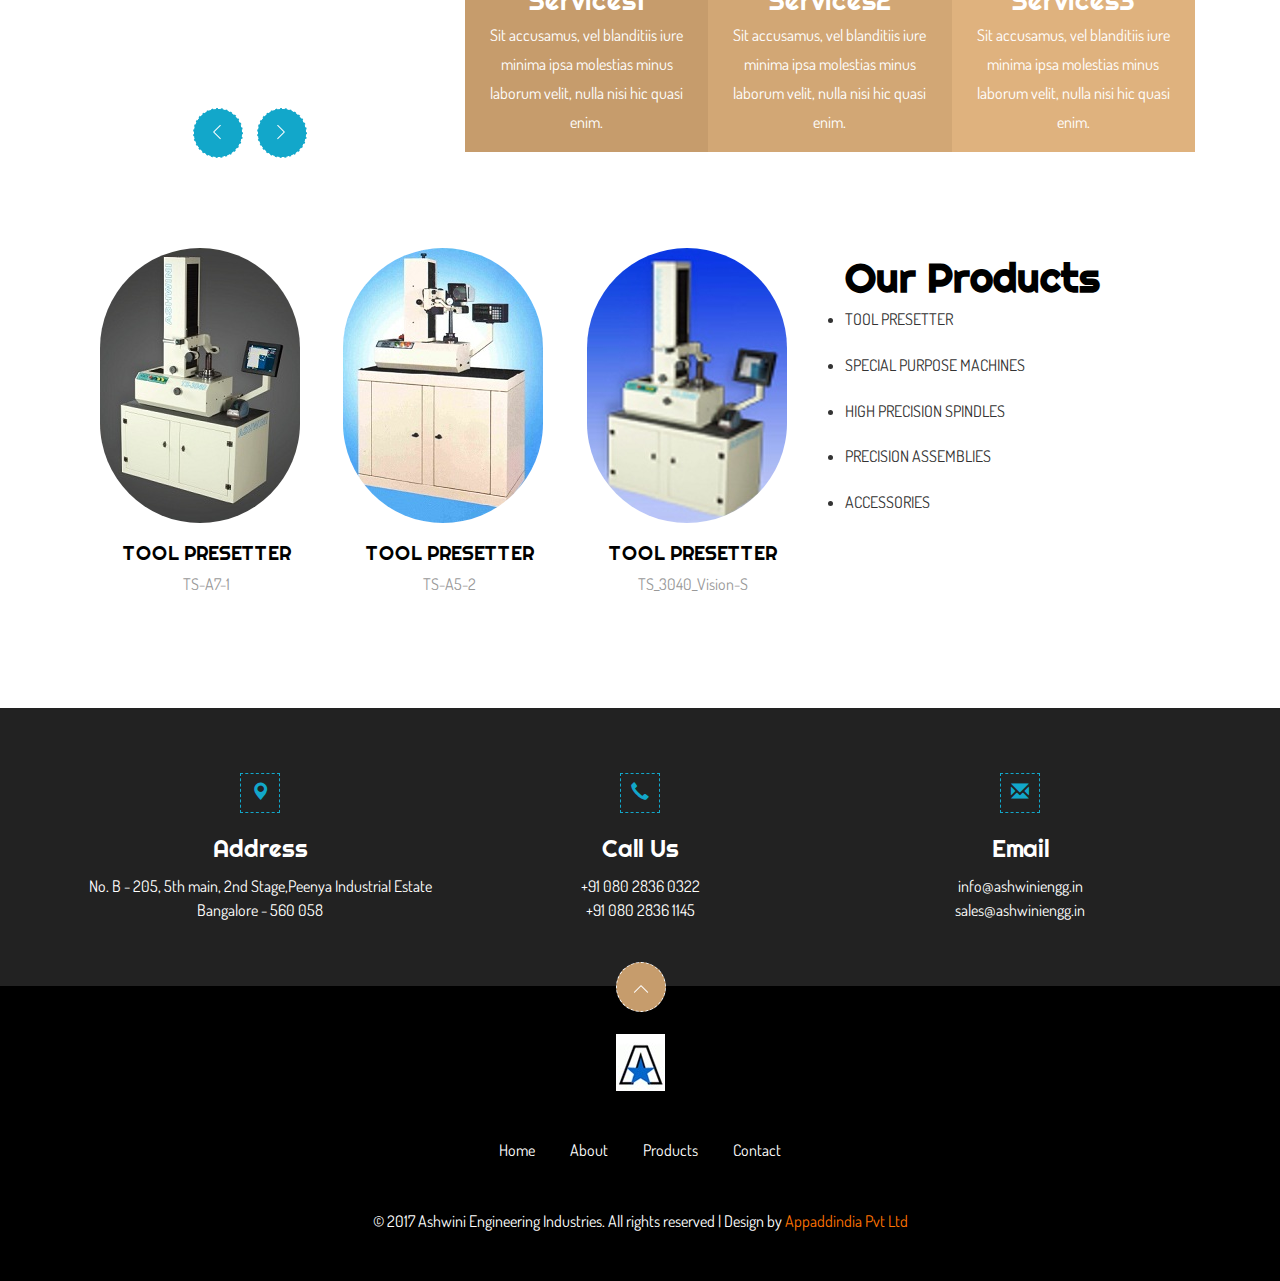
==== commit 28baf2aa: "initial commit" ====
--- a/index.html
+++ b/index.html
@@ -143,11 +143,11 @@
            <div class="flexslider">
              <ul class="slides">
 				   <li>
-				   	<img src="images/banner2.jpg" class="img-responsive" alt="">
+				   	<img src="images/banner4.jpg" class="img-responsive" alt="">
 
 				   </li>
 				    <li>
-				   	<img src="images/banner3.jpg" class="img-responsive" alt="">
+				   	<img src="images/banner5.jpg" class="img-responsive" alt="">
 					</li>
 				  
           </ul>
@@ -281,7 +281,7 @@
   <div class="col-md-8 content-pro-head1 team-t1">
    	<div class="col-md-4 bottom-grid ">
 			<div class="btm-right">
-				<img src="images/TS-A7-1.jpg" class="img-responsive" alt=" ">
+				<img src="images/tsa7.jpg" class="img-responsive" alt=" ">
 					<div class="captn">						
 							<h4>TOOL PRESETTER</h4>
 							<p>TS-A7-1</p>
@@ -291,7 +291,7 @@
 		</div>
 		<div class="col-md-4 bottom-grid ">
 			<div class="btm-right">
-				<img src="images/TS-A5-2.jpg" class="img-responsive" alt=" ">
+				<img src="images/tsa5.jpg" class="img-responsive" alt=" ">
 					<div class="captn">
 					
 							<h4>TOOL PRESETTER</h4>
@@ -307,15 +307,23 @@
 						
 							<h4>TOOL PRESETTER</h4>
 						<p>TS_3040_Vision-S</p>
-						<ul class="social-ic">
-			<li><a href="#"><i></i></a></li>
-			<li><a href="#"><i class="ic"></i></a></li>
-			<li><a href="#"><i class="ic1"></i></a></li>
-			<li><a href="#"><i class="ic2"></i></a></li>
-		</ul>
-					</div>
-			</div>
-		</div>
+				<!--<ul class="social-ic">
+					<li><a href="#"><i></i></a></li>
+					<li><a href="#"><i class="ic"></i></a></li>
+					<li><a href="#"><i class="ic1"></i></a></li>
+					<li><a href="#"><i class="ic2"></i></a></li>
+				</ul>-->
+					</div>
+			</div>
+		</div>
+
+
+
+
+
+
+
+
 
   </div>
   
--- a/css/style.css
+++ b/css/style.css
@@ -690,12 +690,12 @@
 }
 .nbs-flexisel-nav-left {
 left: -17em;
-    top: 70% !important;
+    top: 89% !important;
 background: url(../images/arrow_left.png) no-repeat 15px 15px #12A7CA;
 }
 .nbs-flexisel-nav-right {
 left: -13em;
-    top: 70% !important;
+    top: 89% !important;
 background: url(../images/arrow_right.png) no-repeat 15px 15px #12A7CA;
 }
 /*--//flexisel--*/
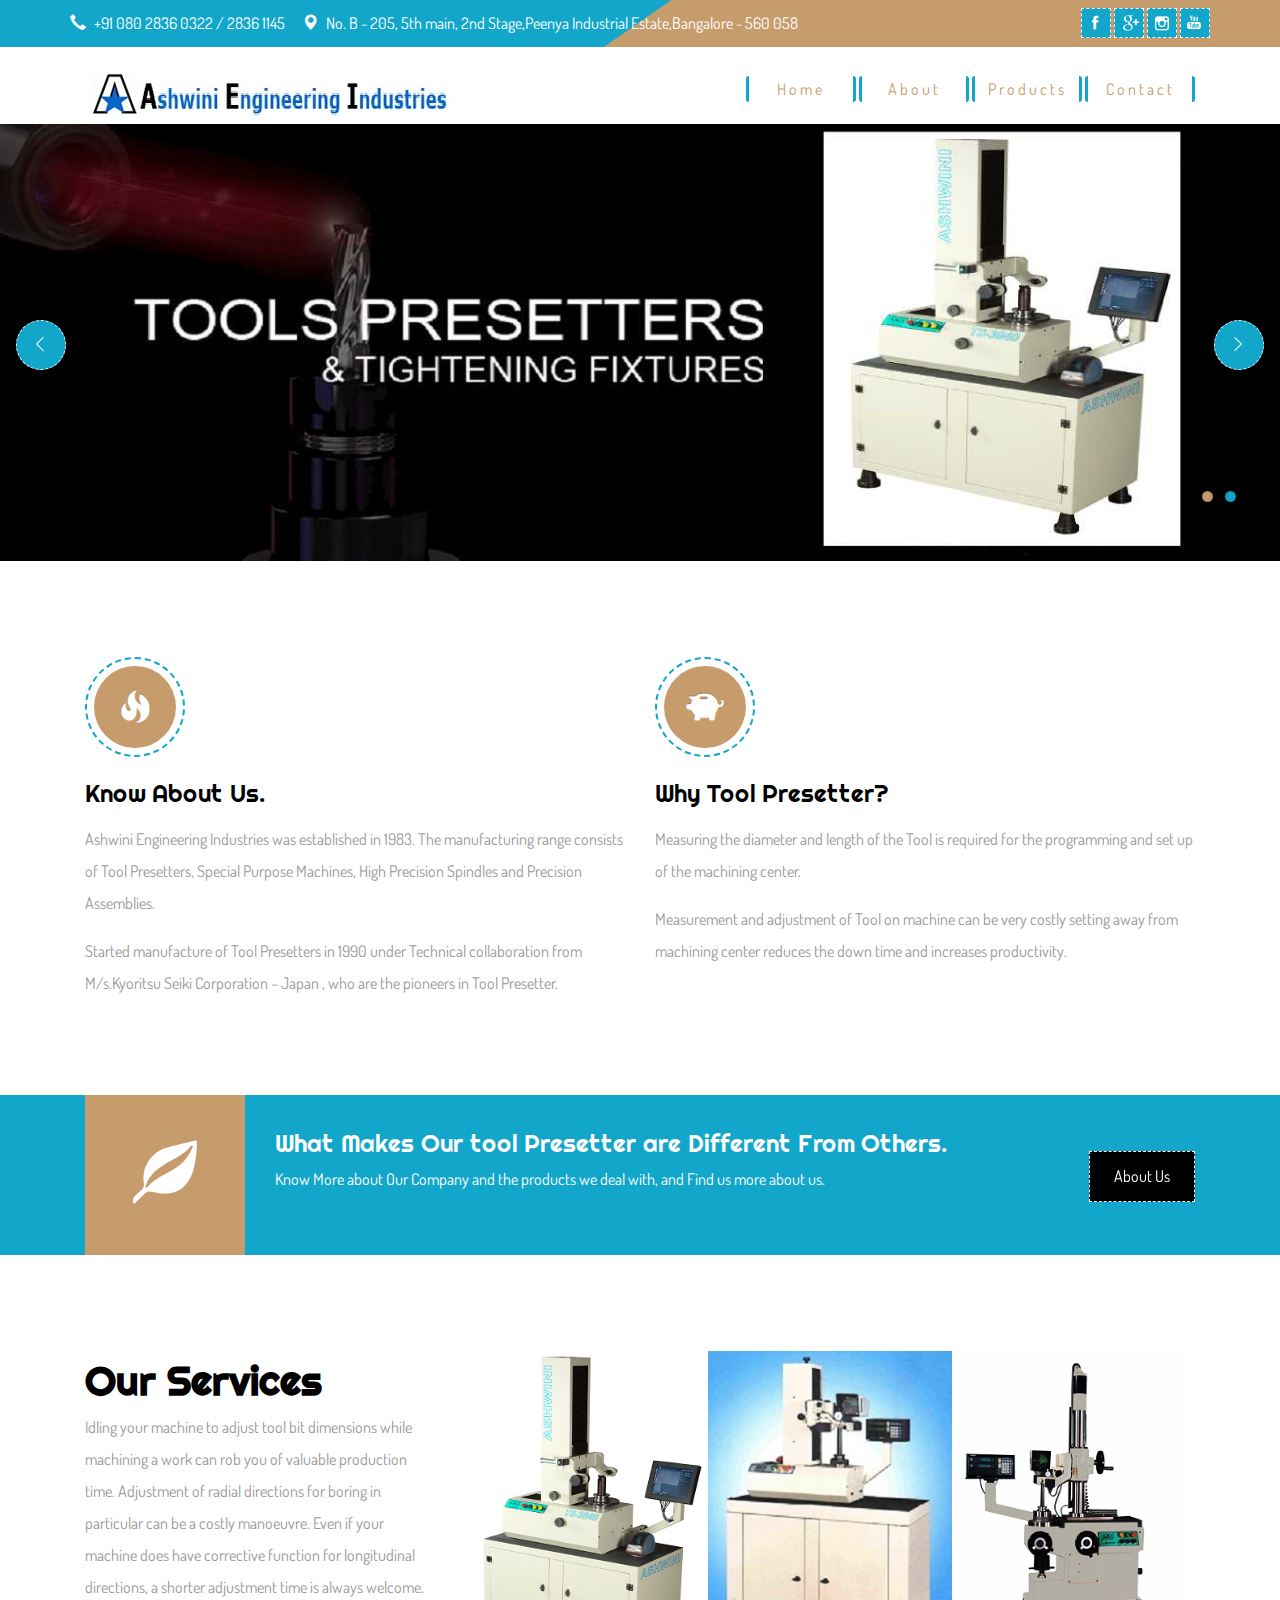
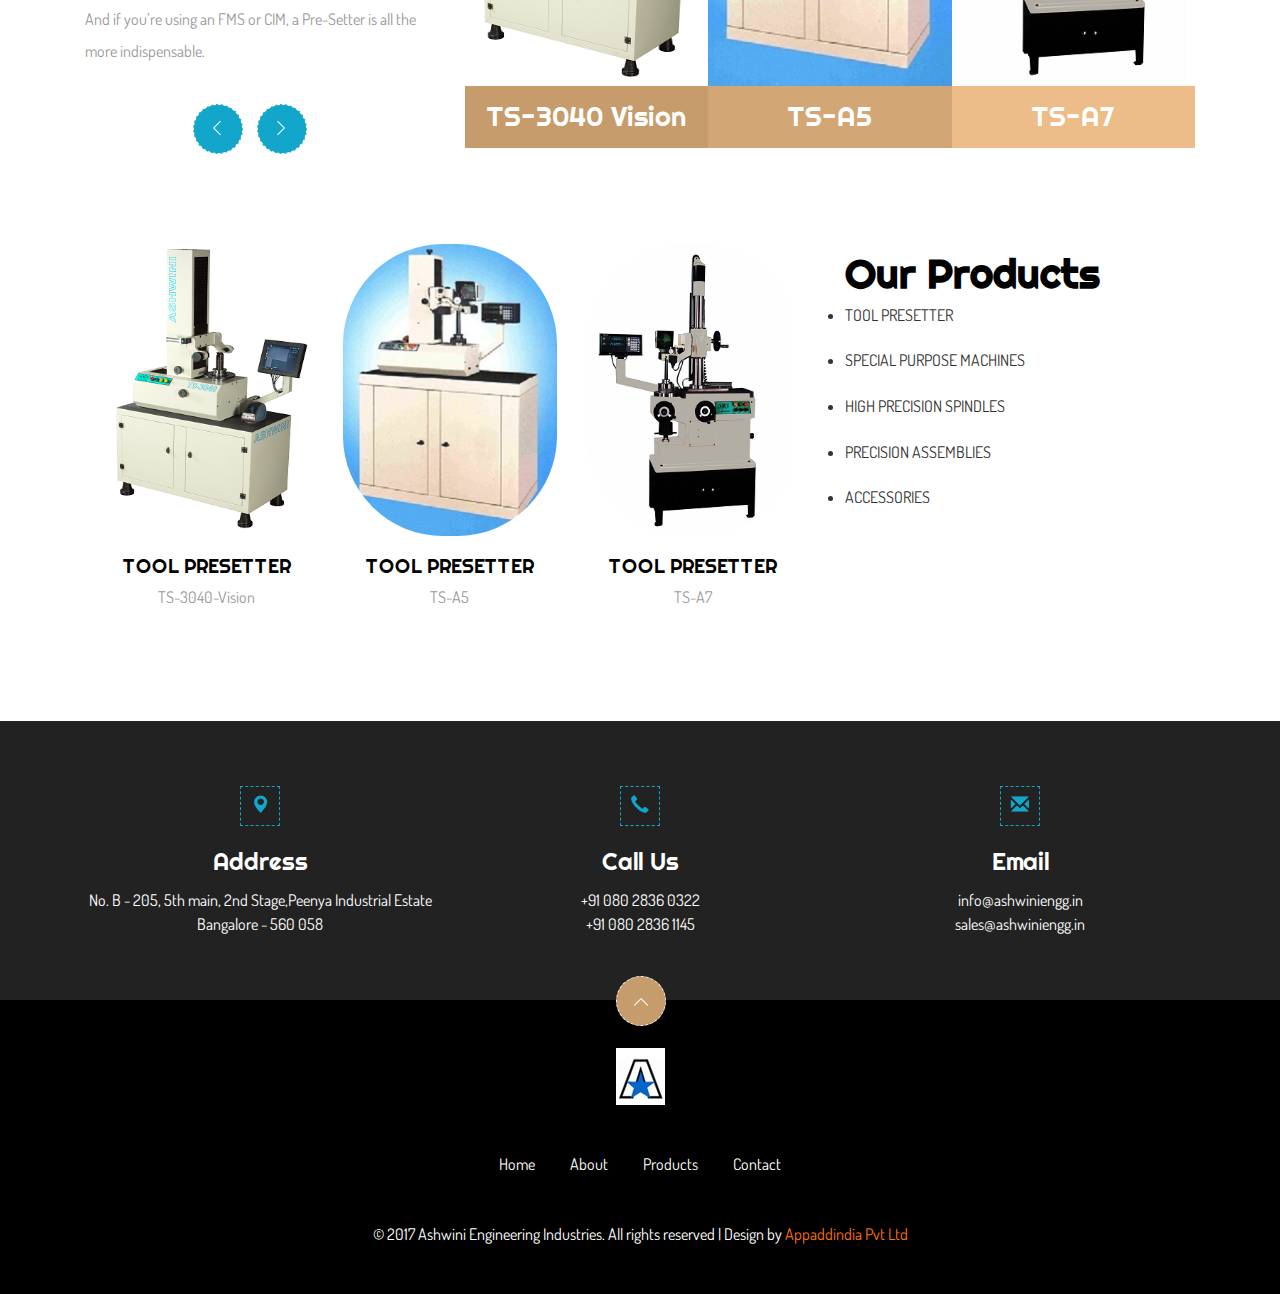
==== commit 8cdd866f: "initial commit" ====
--- a/index.html
+++ b/index.html
@@ -12,8 +12,7 @@
 <!--//theme-style-->
 <meta name="viewport" content="width=device-width, initial-scale=1">
 <meta http-equiv="Content-Type" content="text/html; charset=utf-8" />
-<meta name="keywords" content="Machinery Responsive web template, Bootstrap Web Templates, Flat Web Templates, Android Compatible web template, 
-Smartphone Compatible web template, free webdesigns for Nokia, Samsung, LG, SonyEricsson, Motorola web design" />
+<meta name="keywords" content="" />
 <script type="application/x-javascript"> addEventListener("load", function() { setTimeout(hideURLbar, 0); }, false); function hideURLbar(){ window.scrollTo(0,1); } </script>
 <script type="text/javascript" src="js/move-top.js"></script>
 <script type="text/javascript" src="js/easing.js"></script>
@@ -108,14 +107,14 @@
       </span>
     </a>
 
-    <a href="#" class="demo-4">
+    <a href="about.html" class="demo-4">
       <span>
         <span>About</span>
         <span>About</span>
         <span></span>
       </span>
     </a>
-	<a href="#" class="demo-4">
+	<a href="product.html" class="demo-4">
       <span>
         <span>Products</span>
         <span>Products</span>
@@ -125,7 +124,7 @@
     
 
 
-    <a href="#" class="demo-4">
+    <a href="contact.html" class="demo-4">
       <span>
         <span>Contact</span>
         <span>Contact</span>
@@ -207,7 +206,7 @@
 			<p> Know More about Our Company and the products we deal with, and Find us more about us.</p>
 		</div>
 		<div class="col-md-2 top-us">
-			<a class="hvr-bounce-to-top" href="#">About Us</a>
+			<a class="hvr-bounce-to-top" href="about.html">About Us</a>
 		</div>
 		<div class="clearfix"> </div>
 	</div>
@@ -217,46 +216,38 @@
 	<div class="container">
 		<div class="col-md-4 content-pro-head content-pro-head2">
 			<h3>Our Services</h3>
-			<p>Many desktop publishing packages and web page editors now use Lorem Ipsum  Ipsum as their default model text now use Lorem Ipsum as their default model text, packages and web page editors now use Lorem Ipsum now use Lorem Ipsum as their default model text, and a as their default model text, lorem ipsum' will uncover many</p>
+			<p>Idling your machine to adjust tool bit dimensions while machining a work can rob you of valuable production time. Adjustment of radial directions for boring in particular can be a costly manoeuvre. Even if your machine does have corrective function for longitudinal directions, a shorter adjustment time is always welcome. And if you’re using an FMS or CIM, a Pre-Setter is all the more indispensable.</p>
 		
     </div>
   <div class="col-md-8 content-pro-head1">
    	<ul id="flexiselDemo1">			
 				<li>
 					<div class="laptop">
-							<div class="img-box"><img class="img-responsive zoom-img" src="images/pi.jpg" alt=" " /></div>
+							<div class="img-box"><img class="img-responsive zoom-img" src="images/1 (1).png" alt=" " /></div>
 							<div class="flex-info ">
-									<h4>Services1</h4>
-									<p>Sit accusamus, vel blanditiis iure minima ipsa molestias minus laborum velit, nulla nisi hic quasi enim.</p>
+									<h4>TS-3040 Vision</h4>
+									
 							</div>
 						</div>
 					
 				</li>
 				<li>
 					<div class="laptop">
-							<div class="img-box"><img class="img-responsive zoom-img" src="images/pi1.jpg" alt=" " /></div>
+							<div class="img-box"><img class="img-responsive zoom-img" src="images/1 (2).jpg" alt=" " /></div>
 							<div class="flex-info flex-info1">
-									<h4>Services2</h4>
-									<p>Sit accusamus, vel blanditiis iure minima ipsa molestias minus laborum velit, nulla nisi hic quasi enim.</p>
+									<h4>TS-A5</h4>
+
 							</div>
 						</div>
 					
 				</li>
+				
 				<li>
 					<div class="laptop">
-							<div class="img-box"><img class="img-responsive zoom-img" src="images/pi2.jpg" alt=" " /></div>
-							<div class="flex-info flex-info2">
-									<h4>Services3</h4>
-									<p>Sit accusamus, vel blanditiis iure minima ipsa molestias minus laborum velit, nulla nisi hic quasi enim.</p>
-							</div>
-						</div>
-				</li>
-				<li>
-					<div class="laptop">
-							<div class="img-box"><img class="img-responsive zoom-img" src="images/pi3.jpg" alt=" " /></div>
+							<div class="img-box"><img class="img-responsive zoom-img" src="images/1 (3).jpg" alt=" " /></div>
 							<div class="flex-info flex-info3">
-									<h4>Services4</h4>
-									<p>Sit accusamus, vel blanditiis iure minima ipsa molestias minus laborum velit, nulla nisi hic quasi enim.</p>
+									<h4>TS-A7</h4>
+									
 							</div>
 						</div>
 				</li>
@@ -281,32 +272,32 @@
   <div class="col-md-8 content-pro-head1 team-t1">
    	<div class="col-md-4 bottom-grid ">
 			<div class="btm-right">
-				<img src="images/tsa7.jpg" class="img-responsive" alt=" ">
+				<img src="images/1 (1).png" class="img-responsive" alt=" ">
 					<div class="captn">						
 							<h4>TOOL PRESETTER</h4>
-							<p>TS-A7-1</p>
+							<p>TS-3040-Vision</p>
 						
 					</div>
 			</div>
 		</div>
 		<div class="col-md-4 bottom-grid ">
 			<div class="btm-right">
-				<img src="images/tsa5.jpg" class="img-responsive" alt=" ">
+				<img src="images/1 (2).jpg" class="img-responsive" alt=" ">
 					<div class="captn">
 					
 							<h4>TOOL PRESETTER</h4>
-						<p>TS-A5-2</p>
+						<p>TS-A5</p>
 						
 					</div>
 			</div>
 		</div>
 		<div class="col-md-4 bottom-grid ">
 			<div class="btm-right">
-				<img src="images/TS_3040_Vision-S.jpg" class="img-responsive" alt=" ">
+				<img src="images/1 (3).jpg" class="img-responsive" alt=" ">
 					<div class="captn">
 						
 							<h4>TOOL PRESETTER</h4>
-						<p>TS_3040_Vision-S</p>
+						<p>TS-A7</p>
 				<!--<ul class="social-ic">
 					<li><a href="#"><i></i></a></li>
 					<li><a href="#"><i class="ic"></i></a></li>
@@ -377,10 +368,10 @@
 			</div>
 			<ul>
 				<li><a href="index.html">Home</a></li>
-				<li><a href="#">About</a></li>
-				<li><a href="#">Products</a></li>
-				<li><a href="#">Contact</a></li>
-				</ul>
+				<li><a href="about.html">About</a></li>
+				<li><a href="product.html">Products</a></li>
+				<li><a href="contact.html">Contact</a></li>
+			</ul>
 		<div class="copy">
 			<p class="footer-gri" >© 2017 Ashwini Engineering Industries. All rights reserved | Design by  <a href="#" target="_blank">Appaddindia Pvt Ltd</a> </p>
 		</div>
--- a/css/style.css
+++ b/css/style.css
@@ -646,6 +646,7 @@
 .content-pro {
     padding: 6em 0 ;
 }
+    
 /*--flexisel--*/
 #flexiselDemo1 {
 	display: none;
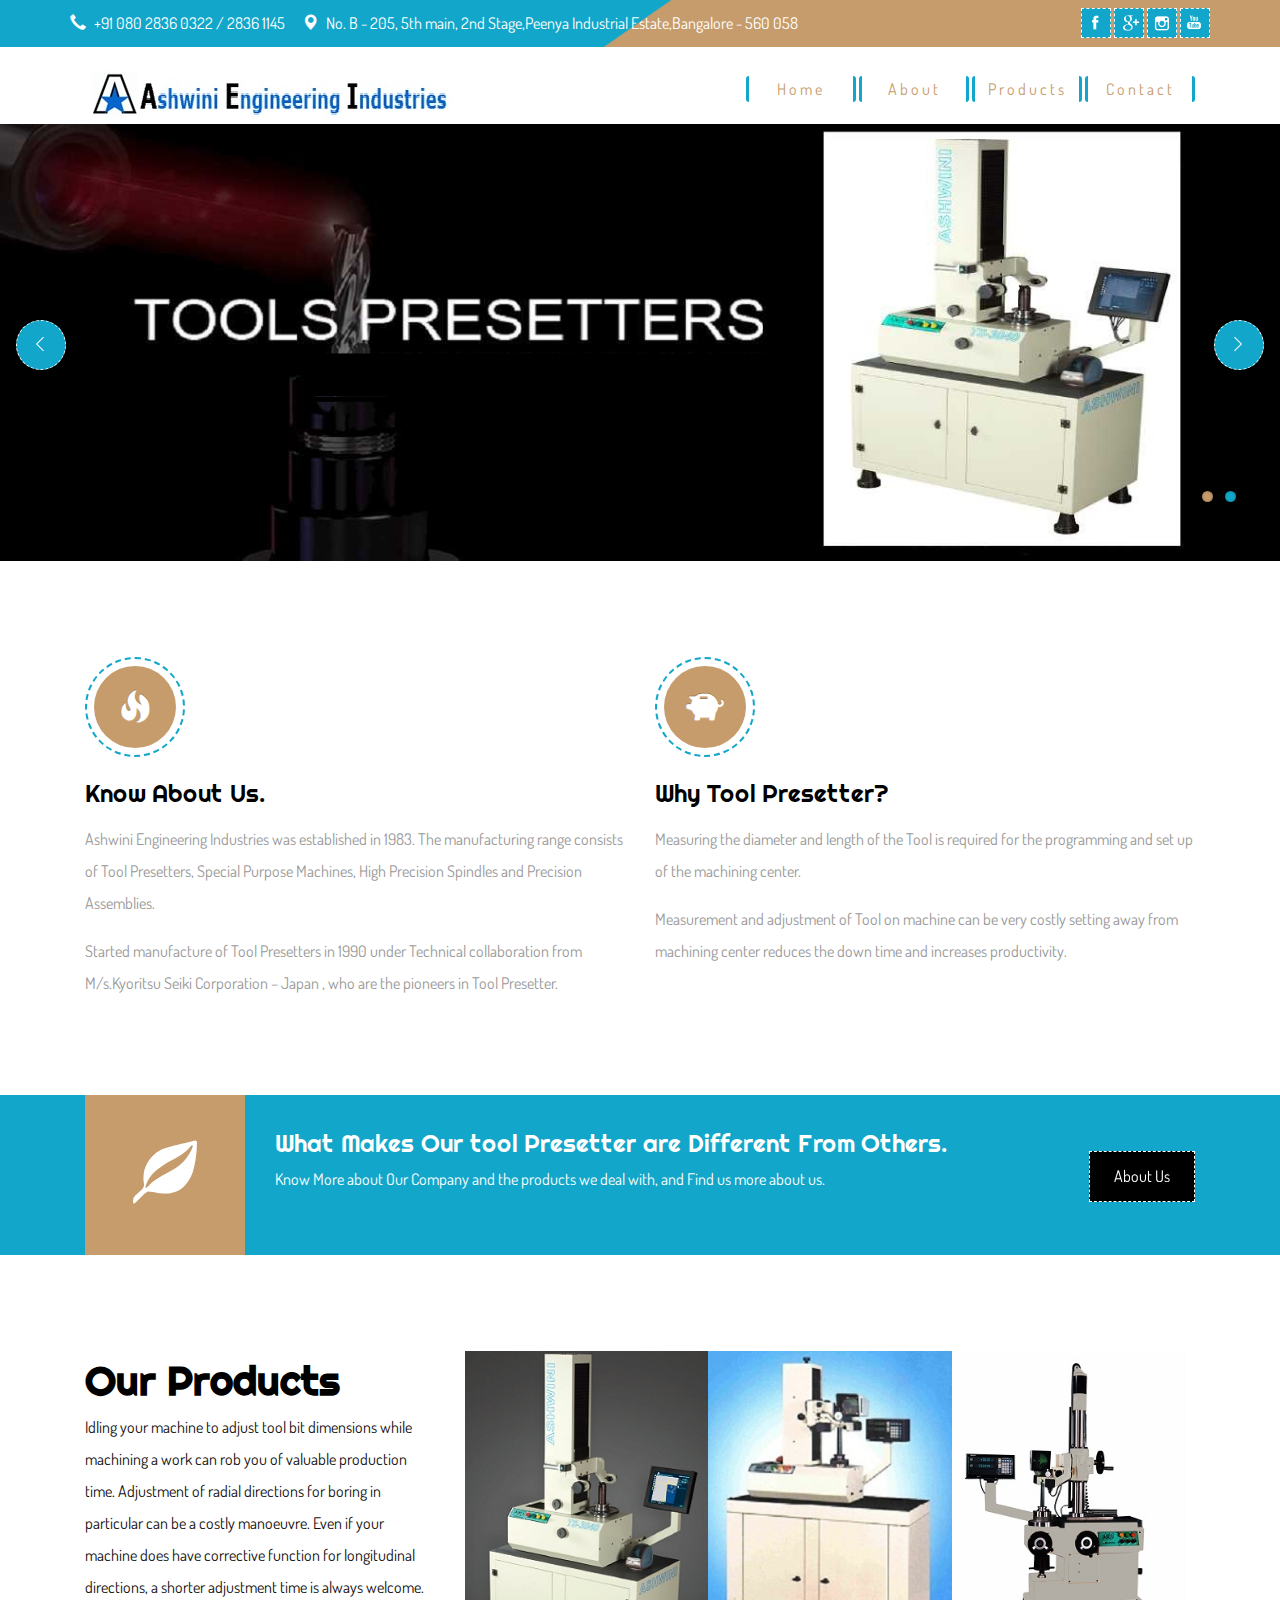
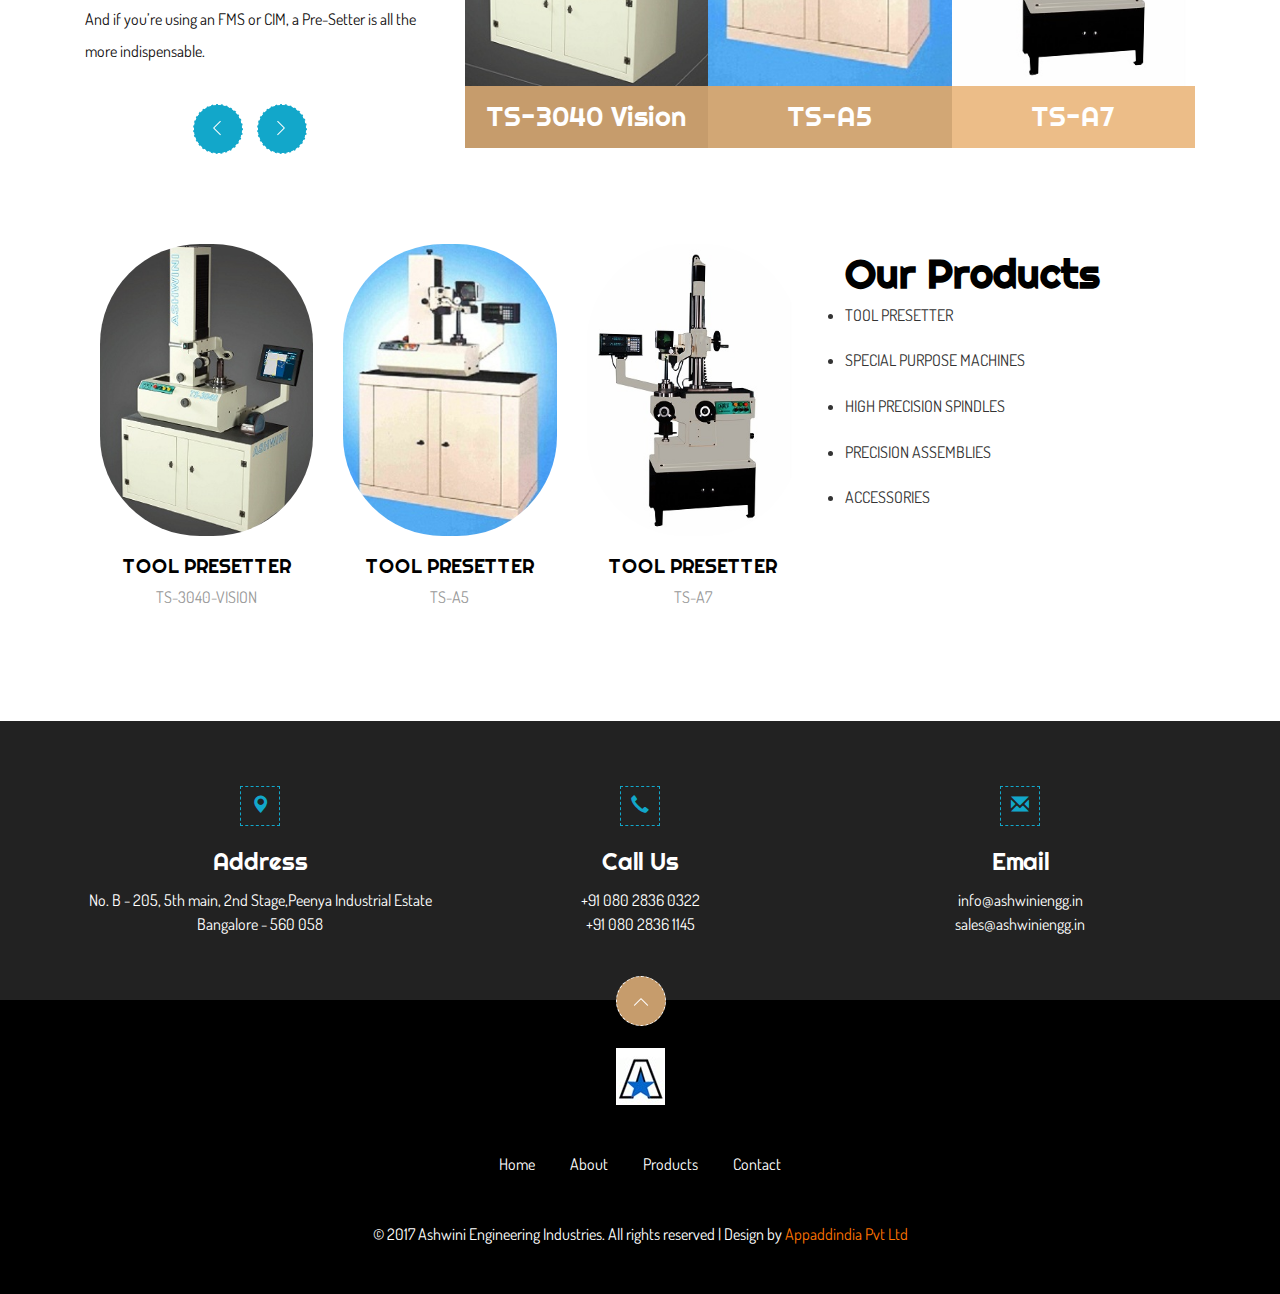
==== commit bed86bf6: "initial commit" ====
--- a/index.html
+++ b/index.html
@@ -215,7 +215,7 @@
  <div class="content-pro">
 	<div class="container">
 		<div class="col-md-4 content-pro-head content-pro-head2">
-			<h3>Our Services</h3>
+			<h3>Our Products</h3>
 			<p>Idling your machine to adjust tool bit dimensions while machining a work can rob you of valuable production time. Adjustment of radial directions for boring in particular can be a costly manoeuvre. Even if your machine does have corrective function for longitudinal directions, a shorter adjustment time is always welcome. And if you’re using an FMS or CIM, a Pre-Setter is all the more indispensable.</p>
 		
     </div>
@@ -223,7 +223,7 @@
    	<ul id="flexiselDemo1">			
 				<li>
 					<div class="laptop">
-							<div class="img-box"><img class="img-responsive zoom-img" src="images/1 (1).png" alt=" " /></div>
+							<div class="img-box"><img class="img-responsive zoom-img" src="images/1 (1).jpg" alt=" " /></div>
 							<div class="flex-info ">
 									<h4>TS-3040 Vision</h4>
 									
@@ -272,10 +272,10 @@
   <div class="col-md-8 content-pro-head1 team-t1">
    	<div class="col-md-4 bottom-grid ">
 			<div class="btm-right">
-				<img src="images/1 (1).png" class="img-responsive" alt=" ">
+				<img src="images/1 (1).jpg" class="img-responsive" alt=" ">
 					<div class="captn">						
 							<h4>TOOL PRESETTER</h4>
-							<p>TS-3040-Vision</p>
+							<p>TS-3040-VISION</p>
 						
 					</div>
 			</div>
--- a/css/style.css
+++ b/css/style.css
@@ -634,8 +634,9 @@
 /*--produts--*/
 .content-pro-head p{
 	font-size:1em;
-	color:#999;
+	color:#131111;
 	line-height:2em;
+    font-weight: 400;
 }
 .content-pro-head h3 {
     font-size: 2.5em;
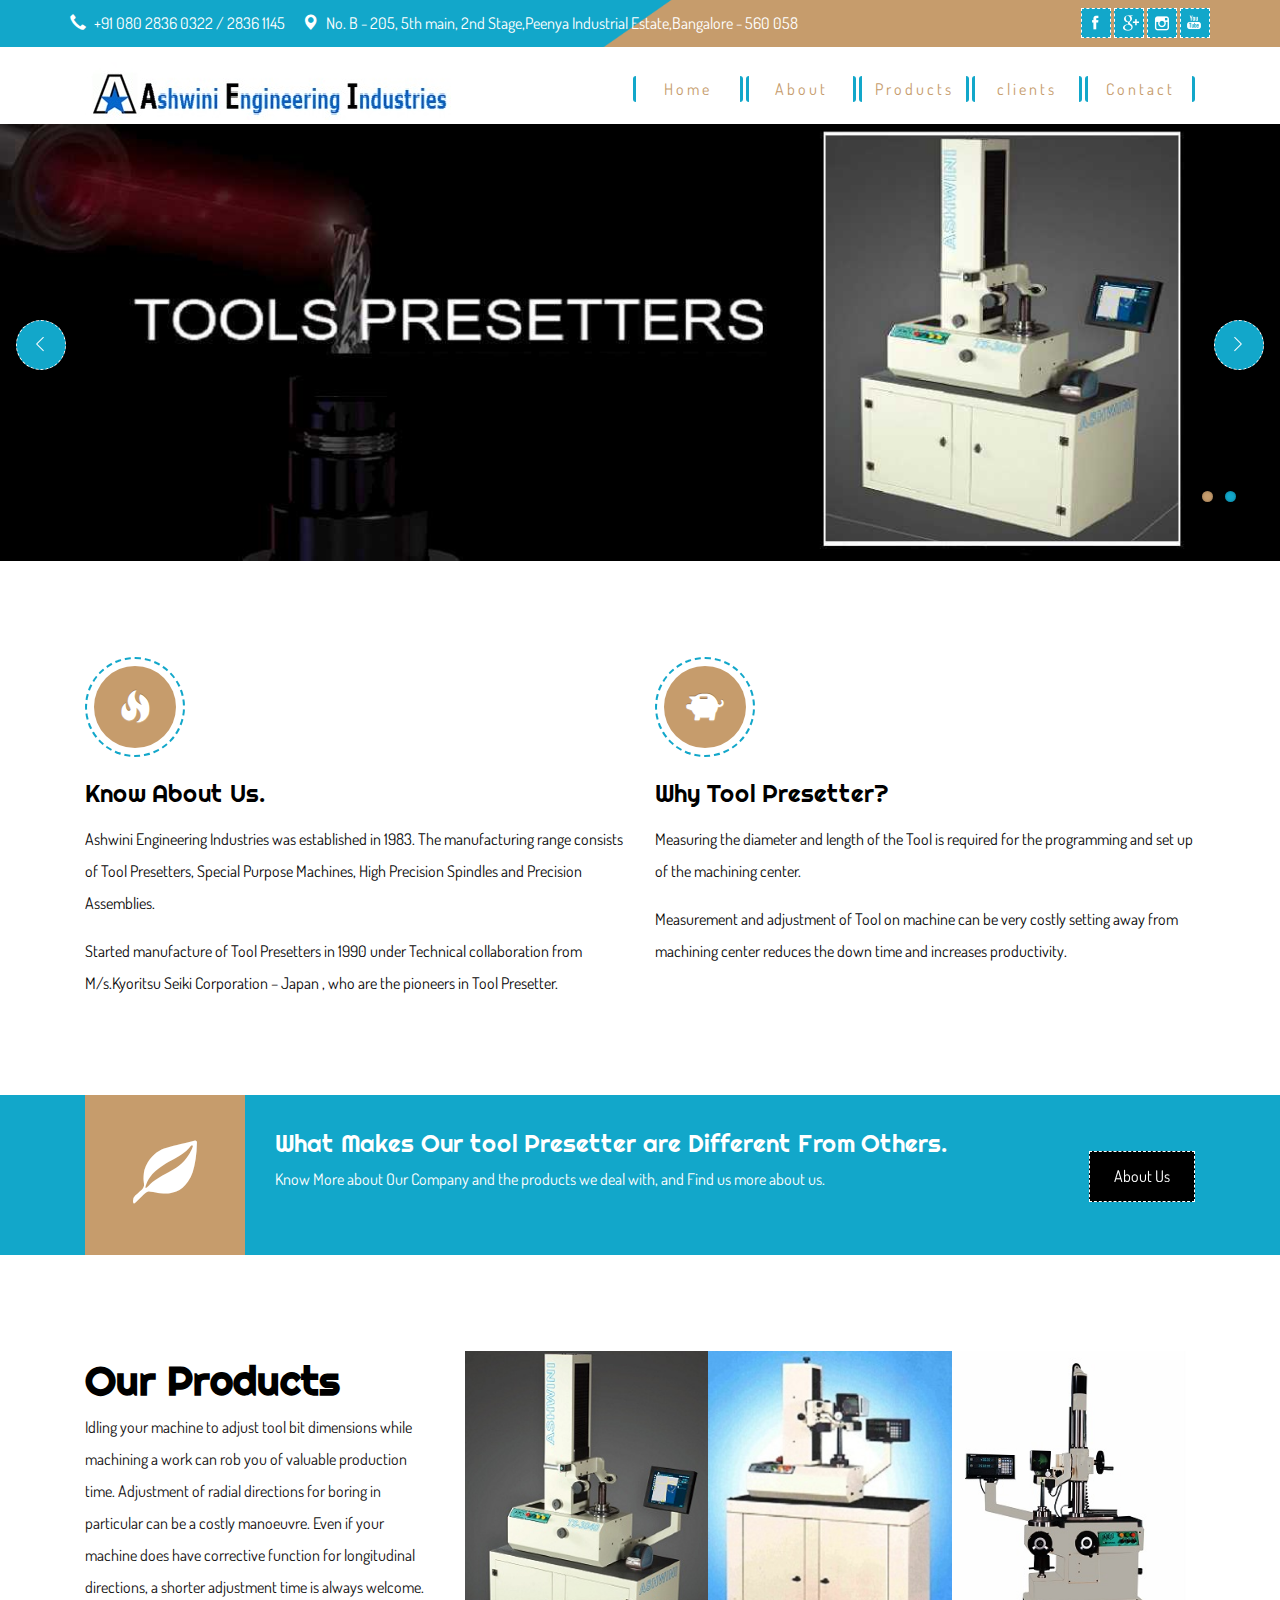
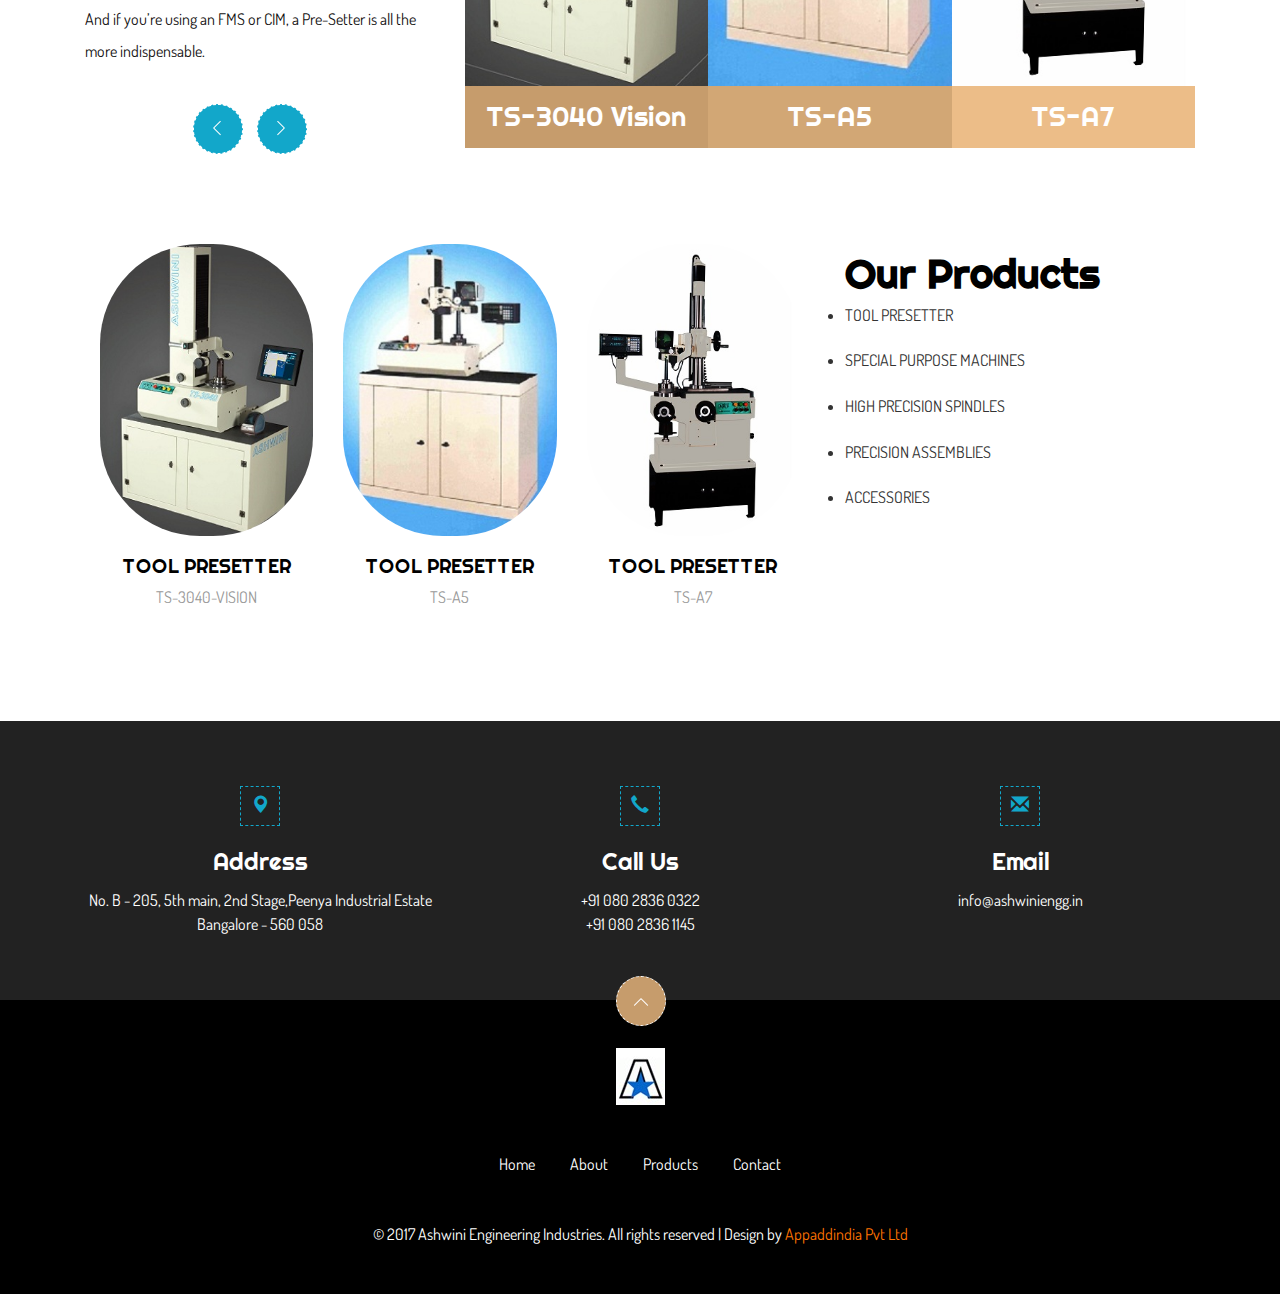
==== commit 361ef8fc: "initial commit" ====
--- a/index.html
+++ b/index.html
@@ -122,7 +122,13 @@
       </span>
     </a>
     
-
+	<a href="clients.html" class="demo-4">
+      <span>
+        <span>clients</span>
+        <span>clients</span>
+        <span></span>
+      </span>
+    </a>
 
     <a href="contact.html" class="demo-4">
       <span>
@@ -353,7 +359,7 @@
 							<i class="glyphicon glyphicon-envelope" aria-hidden="true"></i>
 						</div>
 							<h4>Email</h4>
-							<p><a href="mailto:info@example.com">info@ashwiniengg.in</a><span><a href="mailto:info@example.com">sales@ashwiniengg.in</a></span></p>
+								<p><a href="mailto:info@example.com">info@ashwiniengg.in</a><!--<span><a href="mailto:info@example.com">sales@ashwiniengg.in</a></span>--></p>
 						
 					</div>
 				</div>
--- a/css/style.css
+++ b/css/style.css
@@ -502,7 +502,7 @@
 	margin-top:1em;
 }
 .ser-grid p{
-	color:#999;
+	color:#0a0a0a;
 	font-size:1em;
 	line-height:2em;
 }
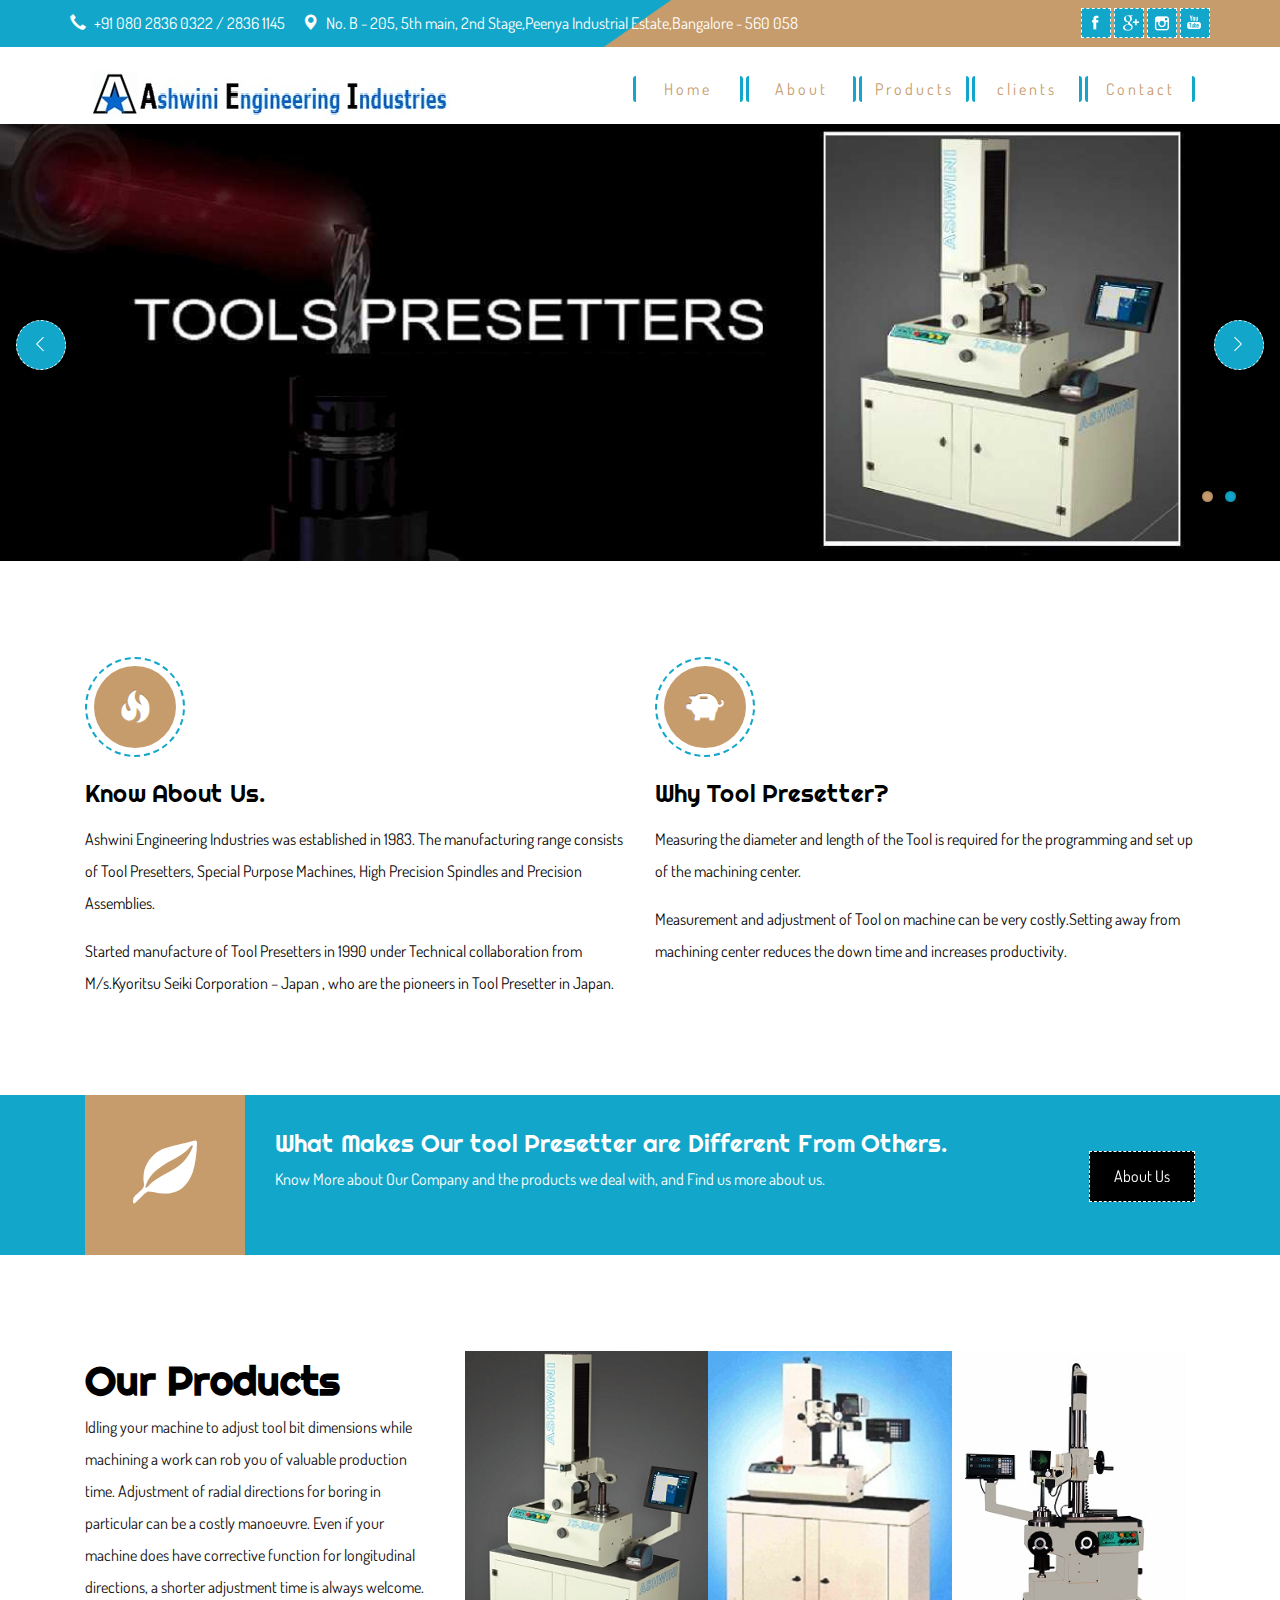
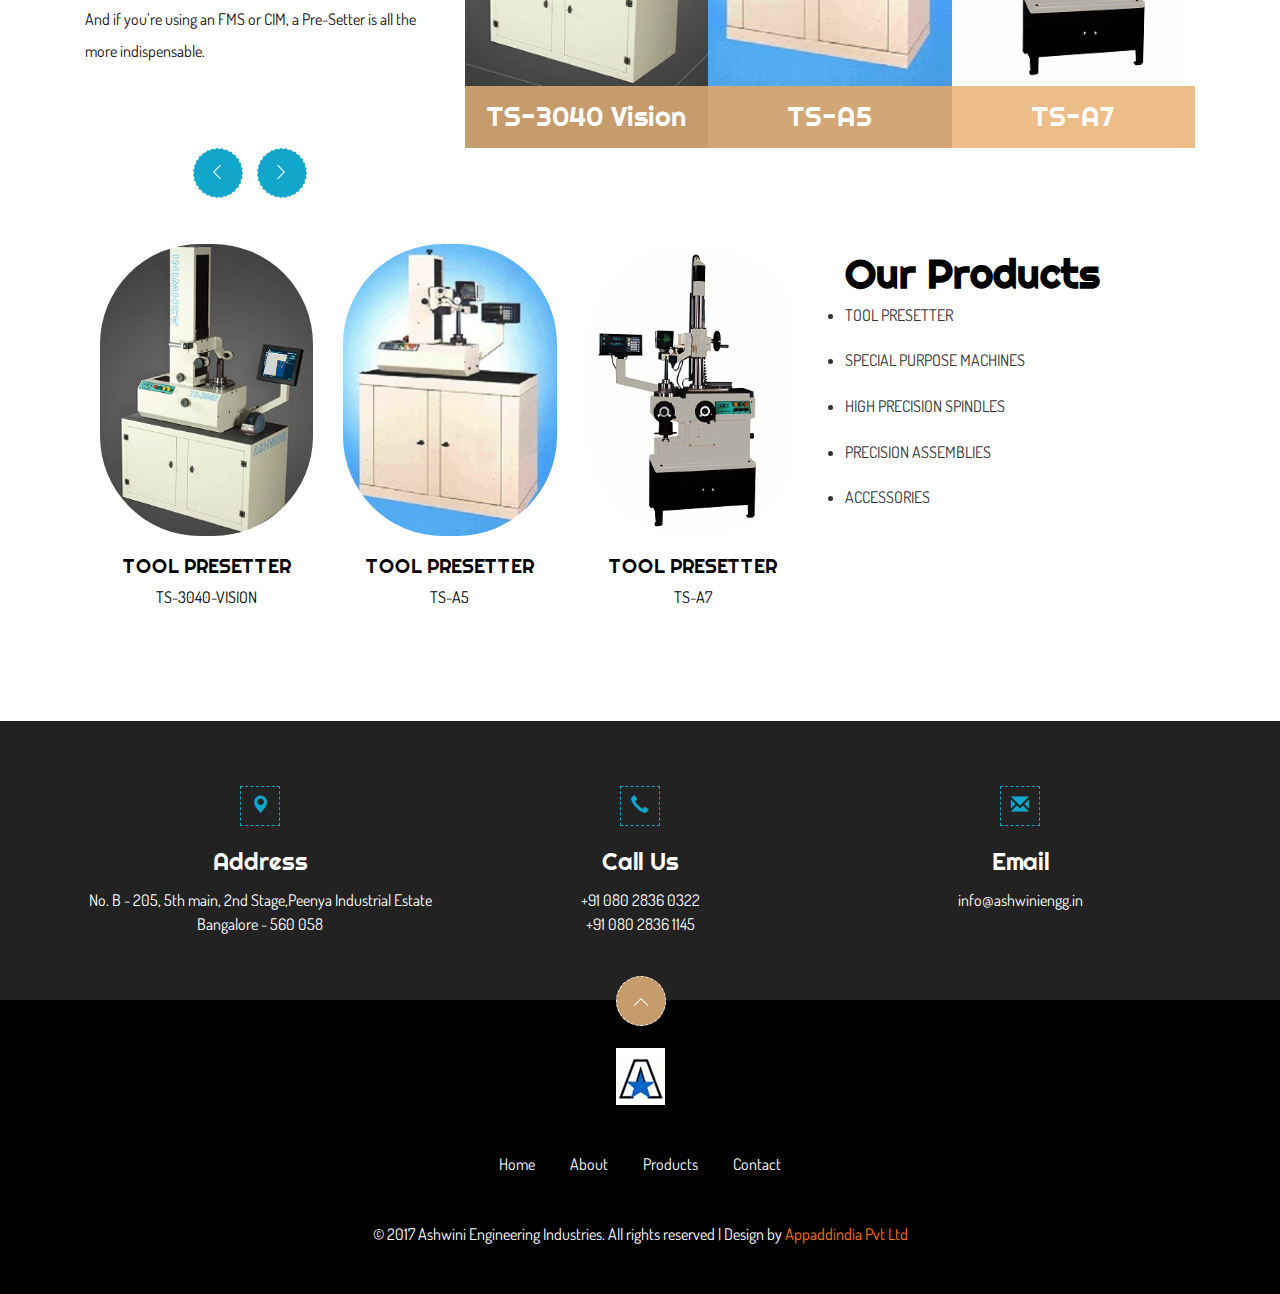
==== commit df6fd663: "initial commit" ====
--- a/index.html
+++ b/index.html
@@ -186,7 +186,7 @@
 			</div>
 				<h5>Know About Us. </h5>
 				<p class="para">Ashwini Engineering Industries was established in 1983. The manufacturing range consists of Tool Presetters, Special Purpose Machines, High Precision Spindles and Precision Assemblies.</p>
-				<p> Started manufacture of Tool Presetters in 1990 under Technical collaboration from M/s.Kyoritsu Seiki Corporation – Japan , who are the pioneers in Tool Presetter. </p>
+				<p> Started manufacture of Tool Presetters in 1990 under Technical collaboration from M/s.Kyoritsu Seiki Corporation – Japan , who are the pioneers in Tool Presetter in Japan. </p>
 		</div>
 		<div class="col-md-6 ser-grid ">
 			<div class="social">
@@ -194,7 +194,7 @@
 			</div>
 				<h5>Why Tool Presetter? </h5>
 				<p class="para">Measuring the diameter and length of the Tool is required for the programming and set up of the machining center.  </p>
-				<p> Measurement and adjustment of Tool on machine can be very costly setting away from machining center reduces the down time and increases productivity.</p>
+				<p> Measurement and adjustment of Tool on machine can be very costly.Setting away from machining center reduces the down time and increases productivity.</p>
 		</div>
 		<div class="clearfix"> </div>
 	</div>
--- a/css/style.css
+++ b/css/style.css
@@ -692,12 +692,12 @@
 }
 .nbs-flexisel-nav-left {
 left: -17em;
-    top: 89% !important;
+    top: 100% !important;
 background: url(../images/arrow_left.png) no-repeat 15px 15px #12A7CA;
 }
 .nbs-flexisel-nav-right {
 left: -13em;
-    top: 89% !important;
+    top: 100% !important;
 background: url(../images/arrow_right.png) no-repeat 15px 15px #12A7CA;
 }
 /*--//flexisel--*/
@@ -746,7 +746,7 @@
 }
 .bottom-grid p{
 	font-size:1em;
-	color:#999;
+	color:#000;
 	margin-bottom:1em;
 }
 .bottom-grid img{
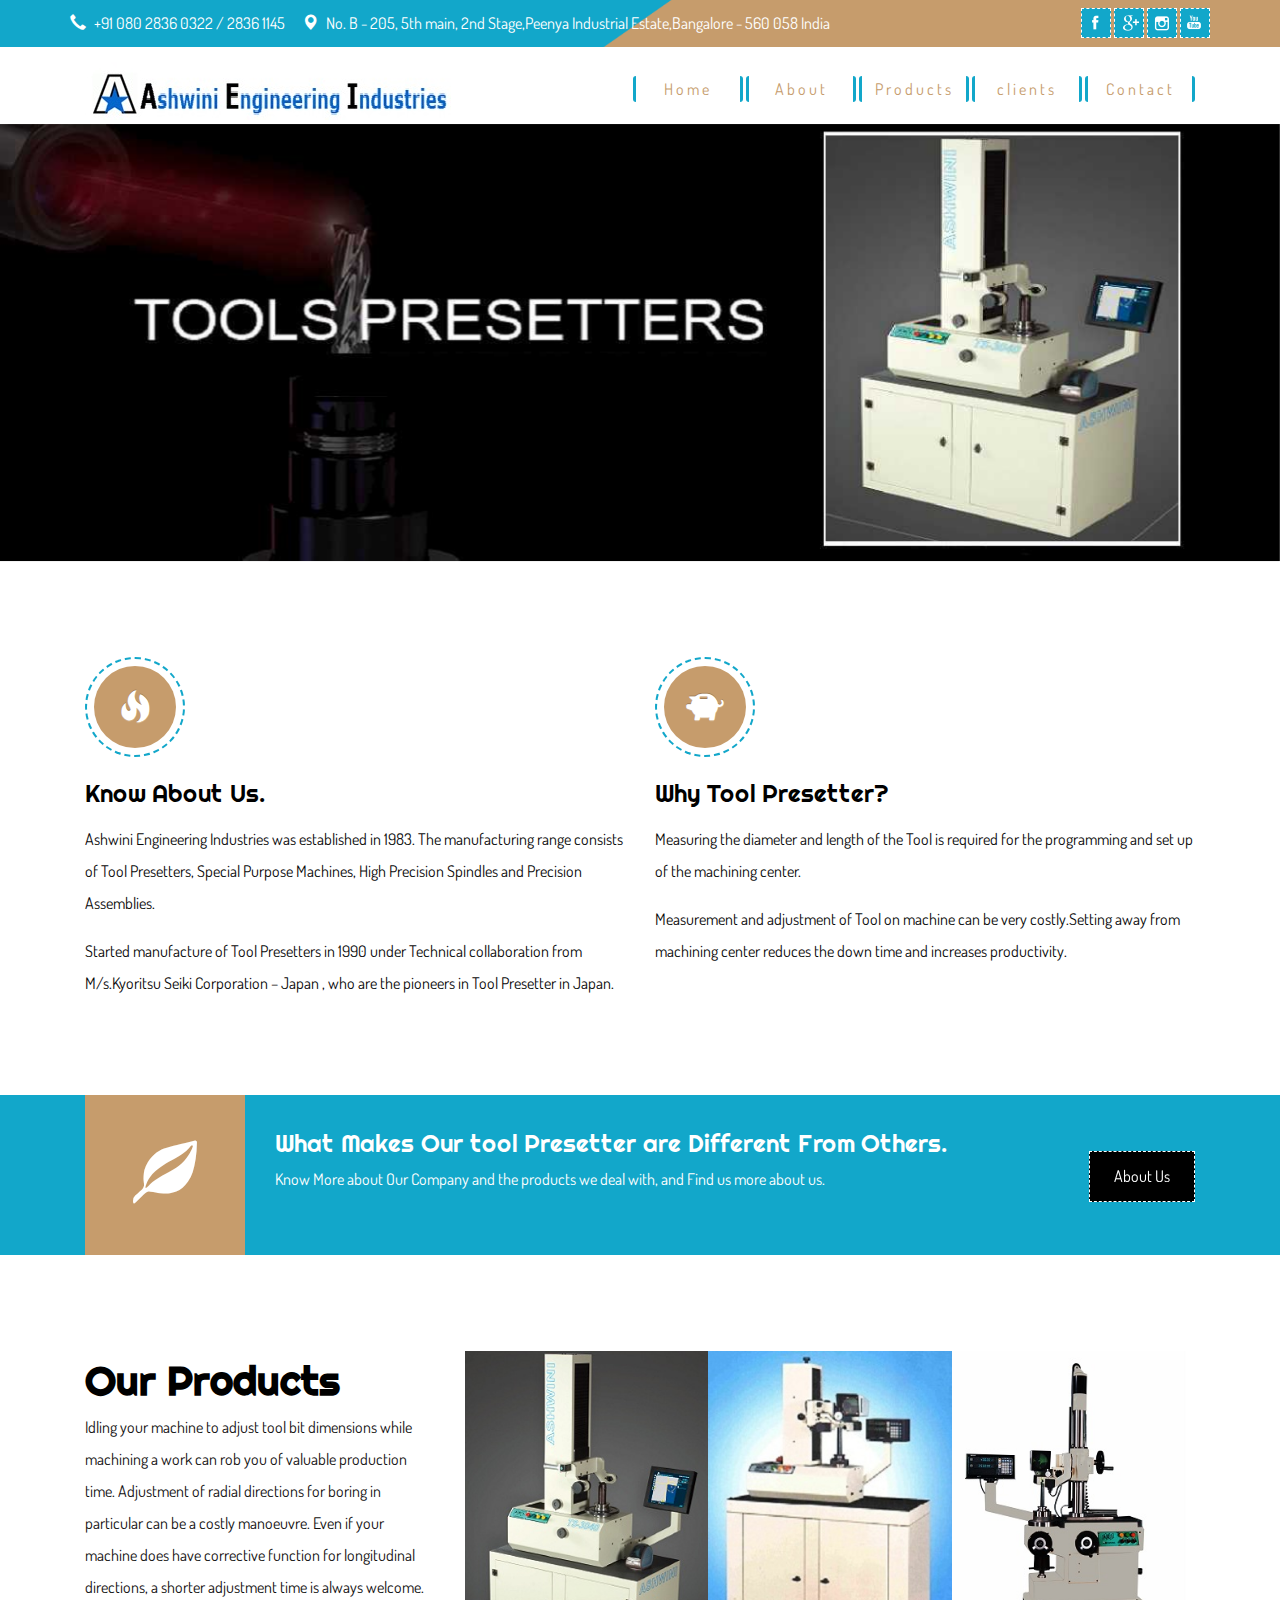
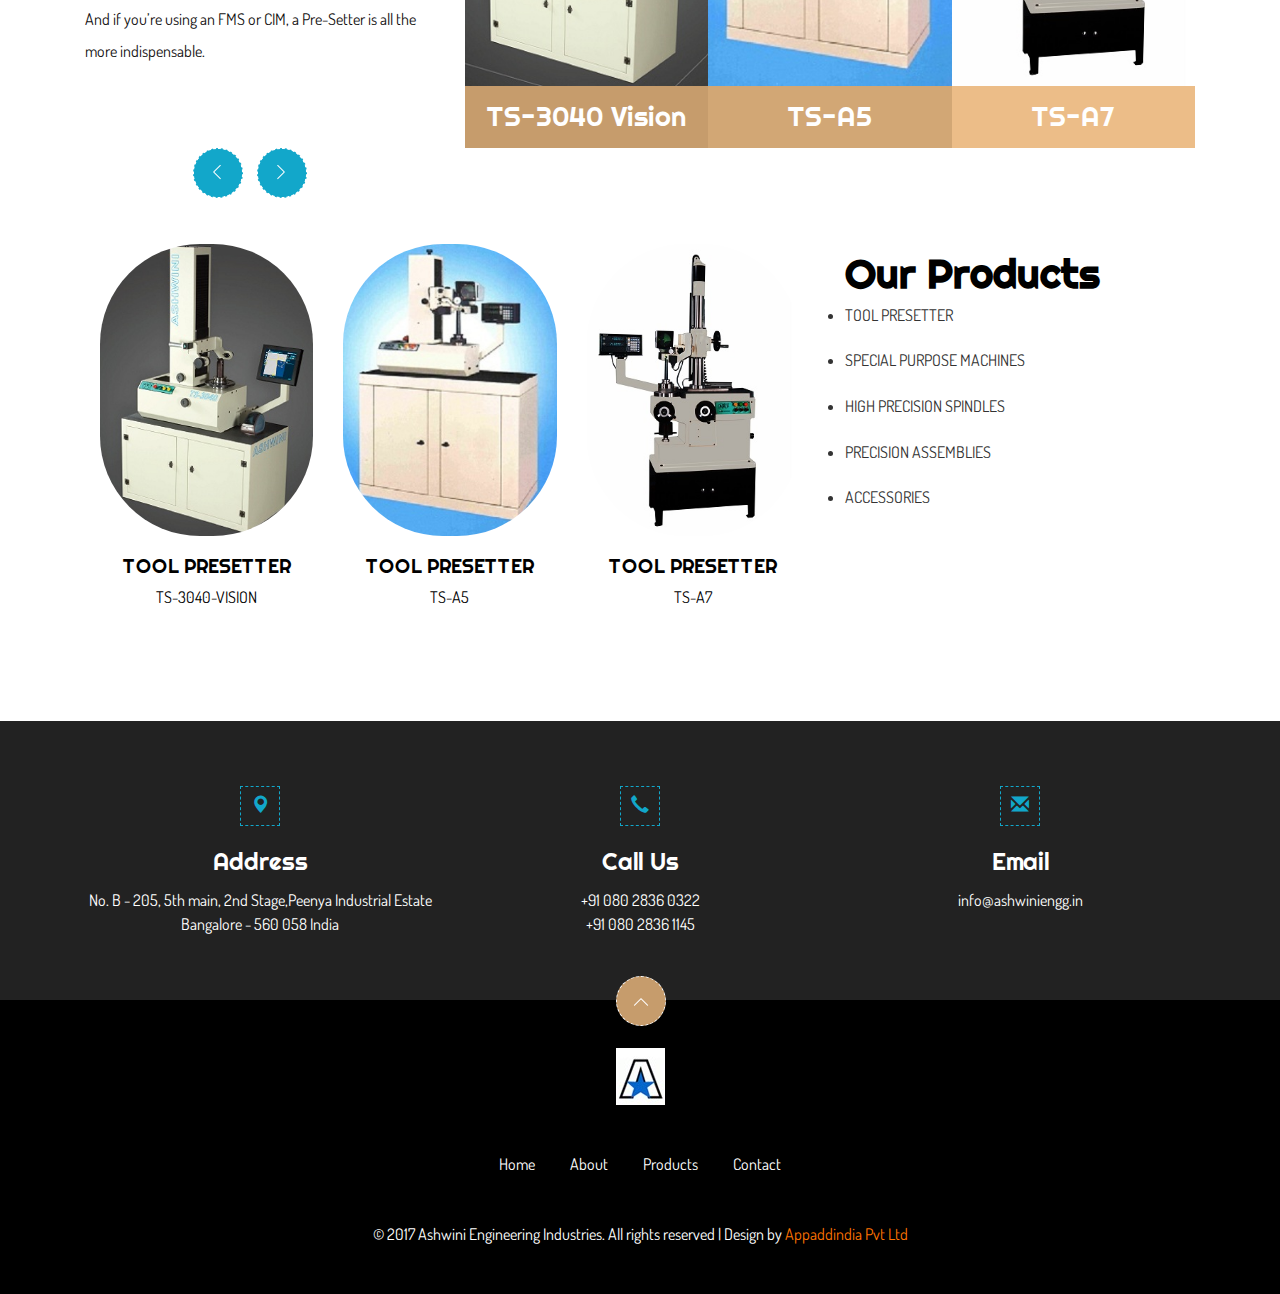
==== commit 860e6bf2: "initial commit" ====
--- a/index.html
+++ b/index.html
@@ -1,4 +1,3 @@
-
 <!DOCTYPE html>
 <html>
 <head>
@@ -64,7 +63,7 @@
 	<div class="container">
 		<ul class="head-left">
 			<li><span class="glyphicon glyphicon-earphone" aria-hidden="true"></span>+91 080 2836 0322 / 2836 1145 </li>
-			<li><span class="glyphicon glyphicon-map-marker" aria-hidden="true"></span>No. B - 205, 5th main, 2nd Stage,Peenya Industrial Estate,Bangalore - 560 058</li>
+			<li><span class="glyphicon glyphicon-map-marker" aria-hidden="true"></span>No. B - 205, 5th main, 2nd Stage,Peenya Industrial Estate,Bangalore - 560 058 India</li>
 		</ul>
 		<div class="head-right">
 		<ul class="social-ic">
@@ -151,9 +150,9 @@
 				   	<img src="images/banner4.jpg" class="img-responsive" alt="">
 
 				   </li>
-				    <li>
+				   <!-- <li>
 				   	<img src="images/banner5.jpg" class="img-responsive" alt="">
-					</li>
+					</li>-->
 				  
           </ul>
         </div>
@@ -339,7 +338,7 @@
 						</div>
 						
 							<h4>Address</h4>
-							<p>No. B - 205, 5th main, 2nd Stage,Peenya Industrial Estate <span>Bangalore - 560 058</span></p>
+							<p>No. B - 205, 5th main, 2nd Stage,Peenya Industrial Estate <span>Bangalore - 560 058 India</span></p>
 						
 					</div>
 				</div>
